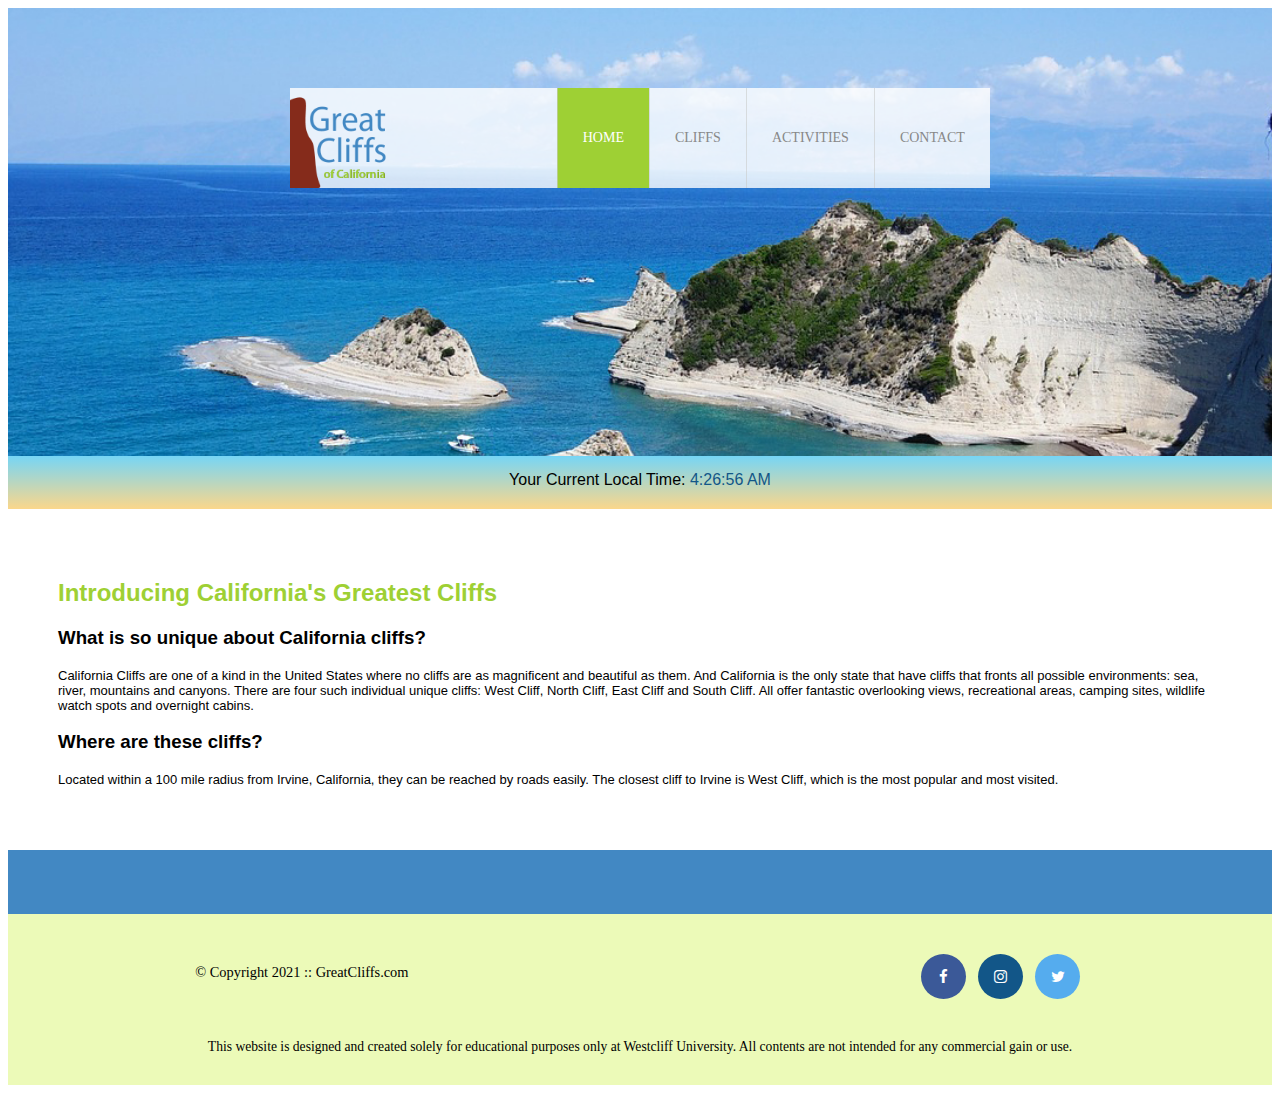
==== index.html @ 8cae6f9a "added js vars of partners" ====
<!DOCTYPE html>
<html lang="en">
  <head>
    <meta http-equiv="X-UA-Compatible" content="IE=edge" />
    <meta name="viewport" content="width=device-width, initial-scale=1.0" />
    <title>Great Cliffs of CA</title>
    <meta charset="UTF-8" />
    <!-- Add Font Awesome icon library -->
    <link
      rel="stylesheet"
      href="https://cdnjs.cloudflare.com/ajax/libs/font-awesome/4.7.0/css/font-awesome.min.css"
    />
    <link rel="stylesheet" href="styles.css" />
  </head>
  <body id="home">
    <div id="container">
      <header>
        <div class="main-header">
          <div class="logo">
            <img src="images/logo.png" alt="Great Cliffs Logo" width="125" />
          </div>
          <nav class="main-menu">
            <ul>
              <li class="active"><a href="index.html">Home</a></li>
              <li><a href="cliffs.html">Cliffs</a></li>
              <li><a href="activities.html">Activities</a></li>
              <li><a href="contact.html">Contact</a></li>
            </ul>
          </nav>
        </div>
      </header>
      <section id="timeofday">
        <span>Your Current Local Time: </span>
        <span id="clock"></span>
      </section>
      <main>
        <h2>Introducing California's Greatest Cliffs</h2>
        <h3>What is so unique about California cliffs?</h3>
        <p>
          California Cliffs are one of a kind in the United States where no
          cliffs are as magnificent and beautiful as them. And California is the
          only state that have cliffs that fronts all possible environments:
          sea, river, mountains and canyons. There are four such individual
          unique cliffs: West Cliff, North Cliff, East Cliff and South Cliff.
          All offer fantastic overlooking views, recreational areas, camping
          sites, wildlife watch spots and overnight cabins.
        </p>
        <h3>Where are these cliffs?</h3>
        <p>
          Located within a 100 mile radius from Irvine, California, they can be
          reached by roads easily. The closest cliff to Irvine is West Cliff,
          which is the most popular and most visited.
        </p>
      </main>
      <section>
        <ul id="partners">
          <!-- <li class="partner">
            <img src="images/partner-bustour.png" alt="Partner Bus Tours" />
          </li>
          <li class="partner">
            <img
              src="images/partner-cabinrental.png"
              alt="Partner Cabin Rental"
            />
          </li>
          <li class="partner">
            <img
              src="images/partner-campingadv.png"
              alt="Partner Camping Adventure"
            />
          </li>
          <li class="partner">
            <img
              src="images/partner-collegetours.png"
              alt="Partner College Tours"
            />
          </li>P
          <li class="partner">
            <img
              src="images/partner-rentalbike.png"
              alt="Partner Bike Rentals"
            />
          </li>
          <li class="partner">
            <img src="images/partner-tourgroup.png" alt="Partner Tour Group" />
          </li> -->
        </ul>
      </section>
    </div>
  </body>
  <footer>
    <div id="nondisclaimer">
      <div class="copy">&copy; Copyright 2021 :: GreatCliffs.com</div>
      <div class="social">
        <a href="#" class="fa fa-facebook"></a>
        <a href="#" class="fa fa-instagram"></a>
        <a href="#" class="fa fa-twitter"></a>
      </div>
    </div>
    <div id="disclaimer">
      <p>
        This website is designed and created solely for educational purposes
        only at Westcliff University. All contents are not intended for any
        commercial gain or use.
      </p>
    </div>
  </footer>
  <!-- JavaScript Codes -->
  <script>
    //Create a time data function
    function currentTime() {
      //Declare variables
      var d = new Date(); //Get current date
      var hr = d.getHours(); //Get current hours
      var min = d.getMinutes(); //Get current minutes
      var sec = d.getSeconds(); //Get current seconds
      var ampm; //Declare empty variable to store AM or PM
      var utchr = d.getUTCHours(); //Get current Greenwich Mean Time (GMT)
      var timeDiff; //To store time difference between GMT hour and Local hour
      var adjTimeDiff; //To store time difference converted to positive number
      var timeZone; //To store the 4 time zones (PT, MT, CT, ET)

      //Add 0 to single digits for seconds
      if (sec < 10) {
        sec = "0" + sec;
      }

      //Add 0 to single digits for minutes
      if (min < 10) {
        min = "0" + min;
      }

      //Determine AM or PM string
      if (hr == 12) {
        ampm = "PM"; //Set to PM
      } else if (hr > 12) {
        hr -= 12; //Deduct 12 from hours greater than 12 (military time)
        ampm = "PM"; //Set to PM
      } else {
        ampm = "AM"; //Set to AM
      }

      //Convert GMT to standard
      if (utchr >= 12) {
        utchr = utchr - 12;
      } else {
      }

      //calc time difference btw gmt and local
      timeDiff = utchr - hr;

      //convert timediff to pos if needed
      if (timeDiff < 0) {
        adjTimeDiff = timeDiff * -1;
      }

      //Check timezone based on converted difference
      if (adjTimeDiff == 5) {
        timeZone = "PT";
      } else if (adjTimeDiff == 4) {
        timeZone = "MT";
      } else if (adjTimeDiff == 3) {
        timeZone = "CT";
      } else if (adjTimeDiff == 2) {
        timeZone = "ET";
      } else {
        timeZone = "";
      }
      //Assemble time format to display
      var time = hr + ":" + min + ":" + sec + " " + ampm + " " + timeZone;

      //Display current local time and time zone on HTML elements
      document.getElementById("clock").innerText = time; //adding time

      //Run time data function every 1 second
      setInterval(currentTime, 1000); //setting timer
    }

    //Initial run of time data function
    currentTime();

    var numOfPartners = 6;
    var logos = [];
    var fileNames = ["bustour","cabinrental","campingadv","collegetours","rentalbike","tourgroup"];
    var imageList = [];
    var image;
    var openList = "<li class='partner'>";
    var closeList = "</li>";

    //Create a loop to create 6 images starting with index of 0


    //Display all six image codes stored in the array
    document.getElementById("partners").innerHTML = imageList;
  </script>
</html>
---- styles.css ----
/* Header */
header {
  width: 100%;
  min-height: 400px;
  padding-top: 3em;
}
#home header {
  background: no-repeat lightgrey url(images/cliff_ocean.jpg);
  background-size: 1500px;
}
#activities header {
  background: no-repeat lightgrey url(images/runfly.jpg);
  background-size: 1500px;
}
#contact header {
  background: no-repeat lightgrey url(images/cliff_rock.jpg);
  background-size: 1500px;
}
#cliffs header {
  background: no-repeat lightgrey url(images/forest_cliff.jpg);
  background-size: 1500px;
}
.main-header {
  background-color: rgb(255, 255, 255, 0.8);
  width: 700.5px;
  margin: 2em auto 0 auto;
  min-height: 100px;
  height: 100px;
}
.main-header .logo img {
  width: 100px;
  height: 100px;
  margin: 0 2em 0 0;
  float: left;
}
/* Navigation */
.main-menu {
  margin-left: 227px;
  font-weight: 400;
}
.main-menu ul li {
  list-style-type: none;
  /* display: inline-block; */
  float: left;
  padding-left: 25px;
  padding-right: 25px;
  border-left: 1px solid rgba(202, 204, 202, 0.6);
  line-height: 100px;
  text-transform: uppercase;
  font-size: 14px;
}
.main-menu ul li a {
  text-decoration: none;
  color: #888;
}
.main-menu ul li a:hover {
  color: #9ed034;
}
.main-menu ul li.active {
  background: #9ed034;
}
.main-menu ul li.active a {
  color: #fff;
}
main {
  padding: 50px;
  font-family: Arial, Helvetica, sans-serif;
}
main h2 {
  color: #9ed034;
}
main p {
  font-size: small;
}
/* Partners */
section {
  width: 100%;
  background-color: #4288c3;
}
section #partners {
  width: 1200px;
  padding: 2em 0 2em 0;
  margin: 0 auto;
  text-align: center;
}
section #partners .partner {
  display: inline-block;
  margin: 0 0.75em;
  padding: 1.3em 1.5em;
  background-color: #fff;
  border-radius: 50%;
}
section #partners .partner img {
  width: 90px;
  height: 90px;
}
/* Footer */
footer {
  width: 100%;
  height: 155px;
  padding-bottom: 1em;
  background-color: #ecfab8;
}
footer #nondisclaimer .copy {
  padding: 3.5em 3.5em 3.5em 13em;
  float: left;
  font-size: 0.9em;
}
footer #nondisclaimer .social {
  padding: 2.5em;
  margin-right: 9.25em;
  float: right;
}
footer #disclaimer {
  clear: both;
}
footer #disclaimer p {
  font-size: 0.85em;
  text-align: center;
}
footer #nondisclaimer .social .fa {
  padding: 15px;
  font-size: 15px;
  width: 15px;
  text-align: center;
  text-decoration: none;
  margin: 0 4px;
  border-radius: 50%;
}
footer #nondisclaimer .social .fa:hover {
  opacity: 0.7;
}
footer #nondisclaimer .social .fa-facebook {
  background: #3b5998;
  color: white;
}
footer #nondisclaimer .social .fa-instagram {
  background: #125688;
  color: white;
}
footer #nondisclaimer .social .fa-twitter {
  background: #55acee;
  color: white;
}

/* Activities */
table {
  width: 1000px;
  margin: 4em auto 0 auto;
}
caption {
  background: #852b1b;
  height: 40px;
  color: #fff;
  font-size: 1.3em;
  font-weight: bold;
  padding-top: 1em;
}
thead {
  background: #bde1ff;
}
tbody {
  background: #eeffe6;
  text-align: center;
}
th,
td {
  width: 225px;
  height: 75px;
  vertical-align: middle;
  border: solid 1px #852b1b;
}
th:first-child {
  width: 125px;
  height: 50px;
  background: #4977d1;
  color: #fff;
}
td:first-child {
  font-weight: bold;
  background: #bde1ff;
}

/* Contact Us */
.contactinfo span:first-child {
  font-weight: bold;
}
/* Start Form */
form {
  margin-top: 1em;
}
fieldset {
  border: 2px solid #9ed034;
}
legend {
  text-transform: uppercase;
  font-weight: bold;
  color: #4977d1;
  padding: 0 10px;
}
label {
  display: block;
  margin: 15px 0 0 0;
  font-weight: bold;
}
/* name/email/phone */
.textbox input {
  width: 500px;
}
/* how should we contact u? */
.radios label {
  display: inline-flex;
}
/* which cliff dropdown */
.selectmenu label {
  display: inline-flex;
}
.selectmenu select {
  width: 150px;
  text-align: center;
  font-weight: bold;
}
/* How did you hear about us? */
.commentbox textarea {
  height: 175px;
  width: 500px;
  resize: none;
}
/* submit button */
.button input {
  margin: 1em 0 1em 28em;
  padding: 10px;
  width: 125px;
  font-weight: bold;
  color: #fff;
  background-color: #4977d1;
  border: none;
}
/* End Form */

/* Cliffs Page */

.column {
  float: left;
  width: 45%;
  padding: 20px;
}
.row::after {
  content: "";
  clear: both;
  display: table;
}
figcaption {
  color: #fff;
  background: #852b1b;
  padding: 10px;
  text-align: center;
  font-weight: bold;
}

/* Clock */

#timeofday {
  padding: 15px 0 20px 0;
  font-family: Arial, Helvetica, sans-serif;
  text-align: center;
  background: linear-gradient(
    0deg,
    rgba(251, 215, 139, 1) 0%,
    rgba(118, 213, 245, 1) 100%
  );
}

#clock {
  color: #125688;
}
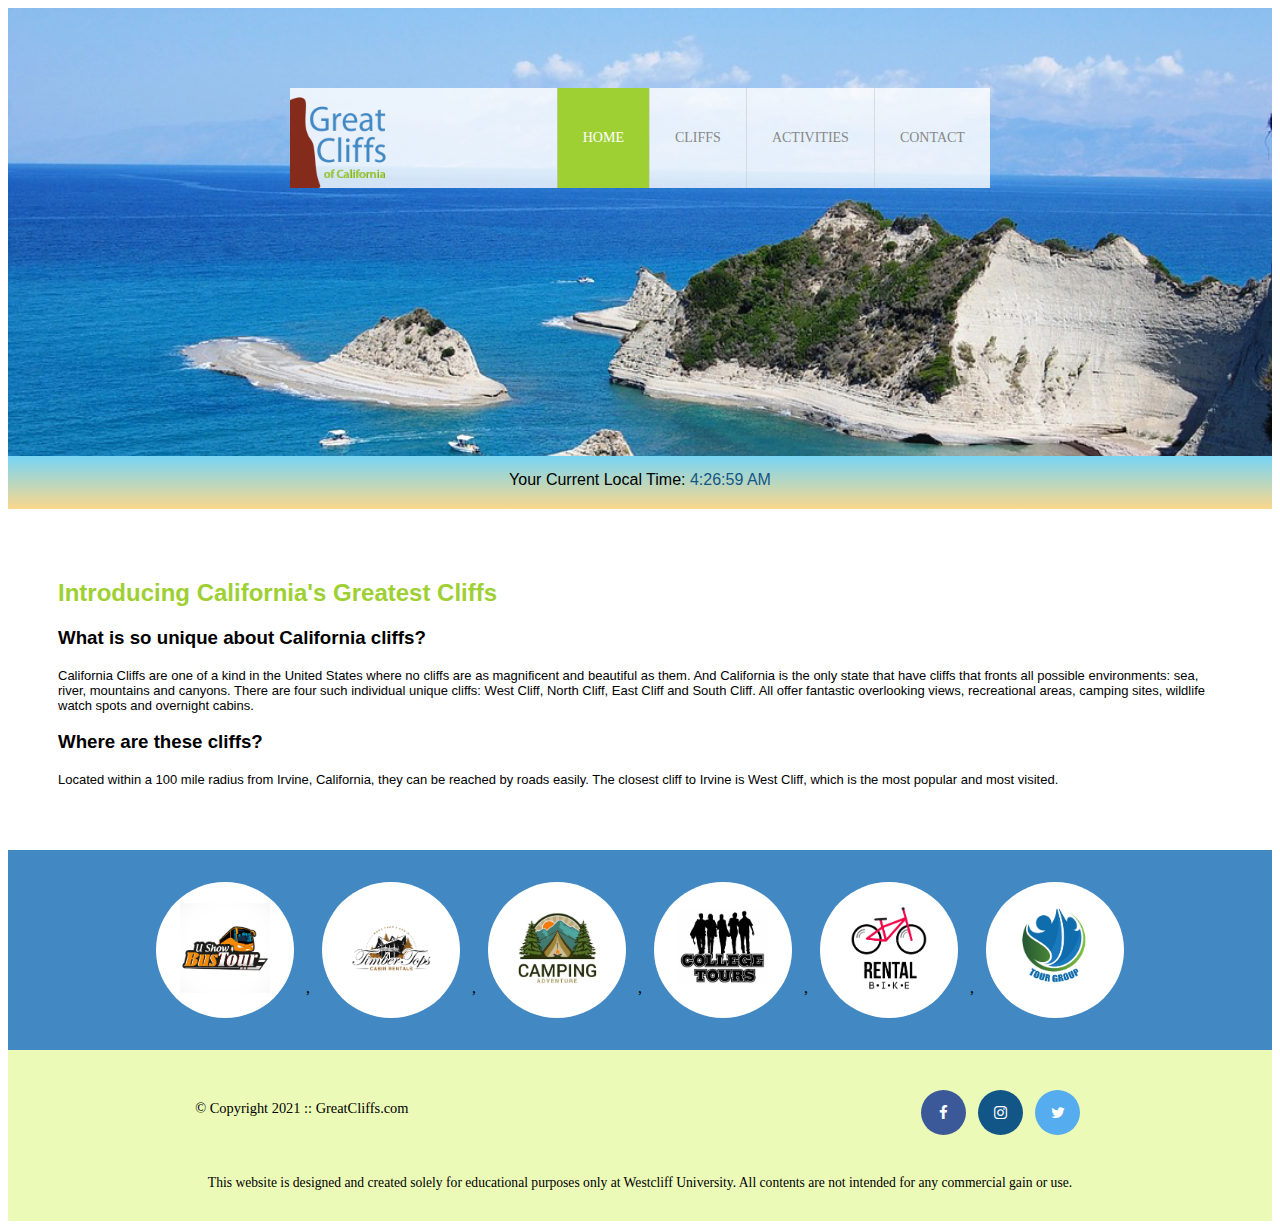
==== commit dc183b53: "finished adding js for partners" ====
--- a/index.html
+++ b/index.html
@@ -188,7 +188,14 @@
     var closeList = "</li>";
 
     //Create a loop to create 6 images starting with index of 0
-
+    for (var i = 0; i < numOfPartners; i++) {
+      logos.push("<img src='images/partner-" + fileNames[i] + ".png'>"); //Assemble file name into an image element and store in an array
+      image =
+        openList +
+        logos[i] +
+        closeList; //Assemble everything
+      imageList.push(image); //Store the fully assembled code of each image list
+    }
 
     //Display all six image codes stored in the array
     document.getElementById("partners").innerHTML = imageList;
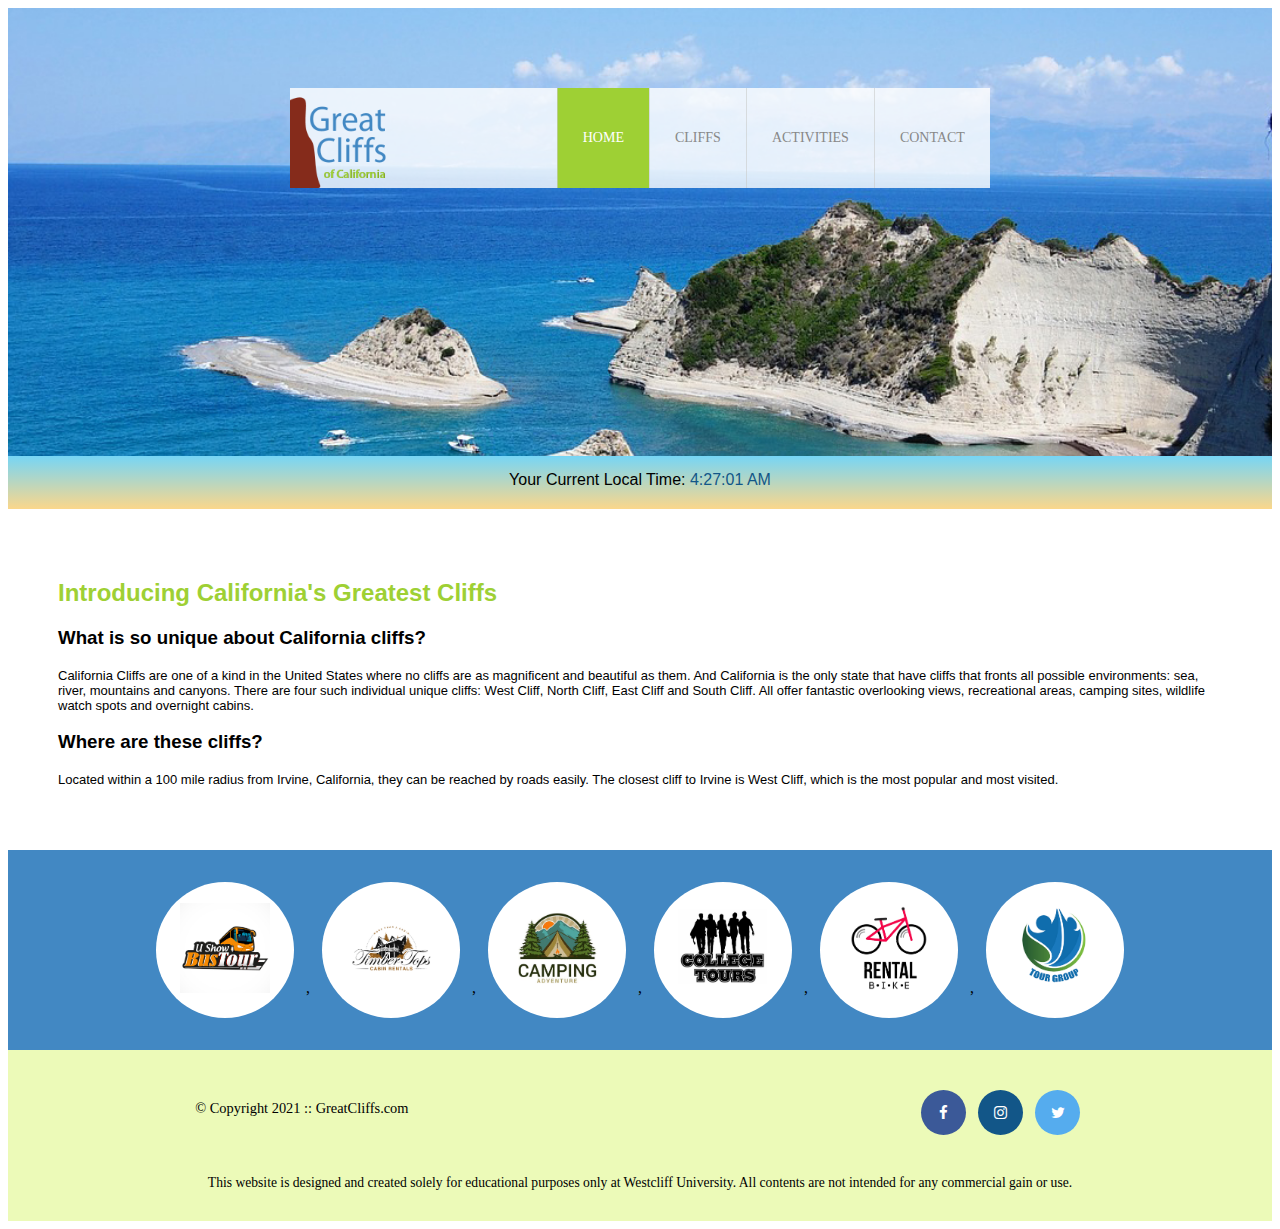
==== commit 5d8b74db: "copied partner image js to all other pages" ====
--- a/index.html
+++ b/index.html
@@ -87,6 +87,101 @@
         </ul>
       </section>
     </div>
+  <!-- JavaScript Codes -->
+  <script>
+    //Create a time data function
+    function currentTime() {
+      //Declare variables
+      var d = new Date(); //Get current date
+      var hr = d.getHours(); //Get current hours
+      var min = d.getMinutes(); //Get current minutes
+      var sec = d.getSeconds(); //Get current seconds
+      var ampm; //Declare empty variable to store AM or PM
+      var utchr = d.getUTCHours(); //Get current Greenwich Mean Time (GMT)
+      var timeDiff; //To store time difference between GMT hour and Local hour
+      var adjTimeDiff; //To store time difference converted to positive number
+      var timeZone; //To store the 4 time zones (PT, MT, CT, ET)
+
+      //Add 0 to single digits for seconds
+      if (sec < 10) {
+        sec = "0" + sec;
+      }
+
+      //Add 0 to single digits for minutes
+      if (min < 10) {
+        min = "0" + min;
+      }
+
+      //Determine AM or PM string
+      if (hr == 12) {
+        ampm = "PM"; //Set to PM
+      } else if (hr > 12) {
+        hr -= 12; //Deduct 12 from hours greater than 12 (military time)
+        ampm = "PM"; //Set to PM
+      } else {
+        ampm = "AM"; //Set to AM
+      }
+
+      //Convert GMT to standard
+      if (utchr >= 12) {
+        utchr = utchr - 12;
+      } else {
+      }
+
+      //calc time difference btw gmt and local
+      timeDiff = utchr - hr;
+
+      //convert timediff to pos if needed
+      if (timeDiff < 0) {
+        adjTimeDiff = timeDiff * -1;
+      }
+
+      //Check timezone based on converted difference
+      if (adjTimeDiff == 5) {
+        timeZone = "PT";
+      } else if (adjTimeDiff == 4) {
+        timeZone = "MT";
+      } else if (adjTimeDiff == 3) {
+        timeZone = "CT";
+      } else if (adjTimeDiff == 2) {
+        timeZone = "ET";
+      } else {
+        timeZone = "";
+      }
+      //Assemble time format to display
+      var time = hr + ":" + min + ":" + sec + " " + ampm + " " + timeZone;
+
+      //Display current local time and time zone on HTML elements
+      document.getElementById("clock").innerText = time; //adding time
+
+      //Run time data function every 1 second
+      setInterval(currentTime, 1000); //setting timer
+    }
+
+    //Initial run of time data function
+    currentTime();
+
+    var numOfPartners = 6;
+    var logos = [];
+    var fileNames = ["bustour","cabinrental","campingadv","collegetours","rentalbike","tourgroup"];
+    var imageList = [];
+    var image;
+    var openList = "<li class='partner'>";
+    var closeList = "</li>";
+
+    //Create a loop to create 6 images starting with index of 0
+    for (var i = 0; i < numOfPartners; i++) {
+      logos.push("<img src='images/partner-" + fileNames[i] + ".png'>"); //Assemble file name into an image element and store in an array
+      image =
+        openList +
+        logos[i] +
+        closeList; //Assemble everything
+      imageList.push(image); //Store the fully assembled code of each image list
+    }
+
+    //Display all six image codes stored in the array
+    document.getElementById("partners").innerHTML = imageList;
+  </script>
   </body>
   <footer>
     <div id="nondisclaimer">
@@ -105,99 +200,4 @@
       </p>
     </div>
   </footer>
-  <!-- JavaScript Codes -->
-  <script>
-    //Create a time data function
-    function currentTime() {
-      //Declare variables
-      var d = new Date(); //Get current date
-      var hr = d.getHours(); //Get current hours
-      var min = d.getMinutes(); //Get current minutes
-      var sec = d.getSeconds(); //Get current seconds
-      var ampm; //Declare empty variable to store AM or PM
-      var utchr = d.getUTCHours(); //Get current Greenwich Mean Time (GMT)
-      var timeDiff; //To store time difference between GMT hour and Local hour
-      var adjTimeDiff; //To store time difference converted to positive number
-      var timeZone; //To store the 4 time zones (PT, MT, CT, ET)
-
-      //Add 0 to single digits for seconds
-      if (sec < 10) {
-        sec = "0" + sec;
-      }
-
-      //Add 0 to single digits for minutes
-      if (min < 10) {
-        min = "0" + min;
-      }
-
-      //Determine AM or PM string
-      if (hr == 12) {
-        ampm = "PM"; //Set to PM
-      } else if (hr > 12) {
-        hr -= 12; //Deduct 12 from hours greater than 12 (military time)
-        ampm = "PM"; //Set to PM
-      } else {
-        ampm = "AM"; //Set to AM
-      }
-
-      //Convert GMT to standard
-      if (utchr >= 12) {
-        utchr = utchr - 12;
-      } else {
-      }
-
-      //calc time difference btw gmt and local
-      timeDiff = utchr - hr;
-
-      //convert timediff to pos if needed
-      if (timeDiff < 0) {
-        adjTimeDiff = timeDiff * -1;
-      }
-
-      //Check timezone based on converted difference
-      if (adjTimeDiff == 5) {
-        timeZone = "PT";
-      } else if (adjTimeDiff == 4) {
-        timeZone = "MT";
-      } else if (adjTimeDiff == 3) {
-        timeZone = "CT";
-      } else if (adjTimeDiff == 2) {
-        timeZone = "ET";
-      } else {
-        timeZone = "";
-      }
-      //Assemble time format to display
-      var time = hr + ":" + min + ":" + sec + " " + ampm + " " + timeZone;
-
-      //Display current local time and time zone on HTML elements
-      document.getElementById("clock").innerText = time; //adding time
-
-      //Run time data function every 1 second
-      setInterval(currentTime, 1000); //setting timer
-    }
-
-    //Initial run of time data function
-    currentTime();
-
-    var numOfPartners = 6;
-    var logos = [];
-    var fileNames = ["bustour","cabinrental","campingadv","collegetours","rentalbike","tourgroup"];
-    var imageList = [];
-    var image;
-    var openList = "<li class='partner'>";
-    var closeList = "</li>";
-
-    //Create a loop to create 6 images starting with index of 0
-    for (var i = 0; i < numOfPartners; i++) {
-      logos.push("<img src='images/partner-" + fileNames[i] + ".png'>"); //Assemble file name into an image element and store in an array
-      image =
-        openList +
-        logos[i] +
-        closeList; //Assemble everything
-      imageList.push(image); //Store the fully assembled code of each image list
-    }
-
-    //Display all six image codes stored in the array
-    document.getElementById("partners").innerHTML = imageList;
-  </script>
 </html>
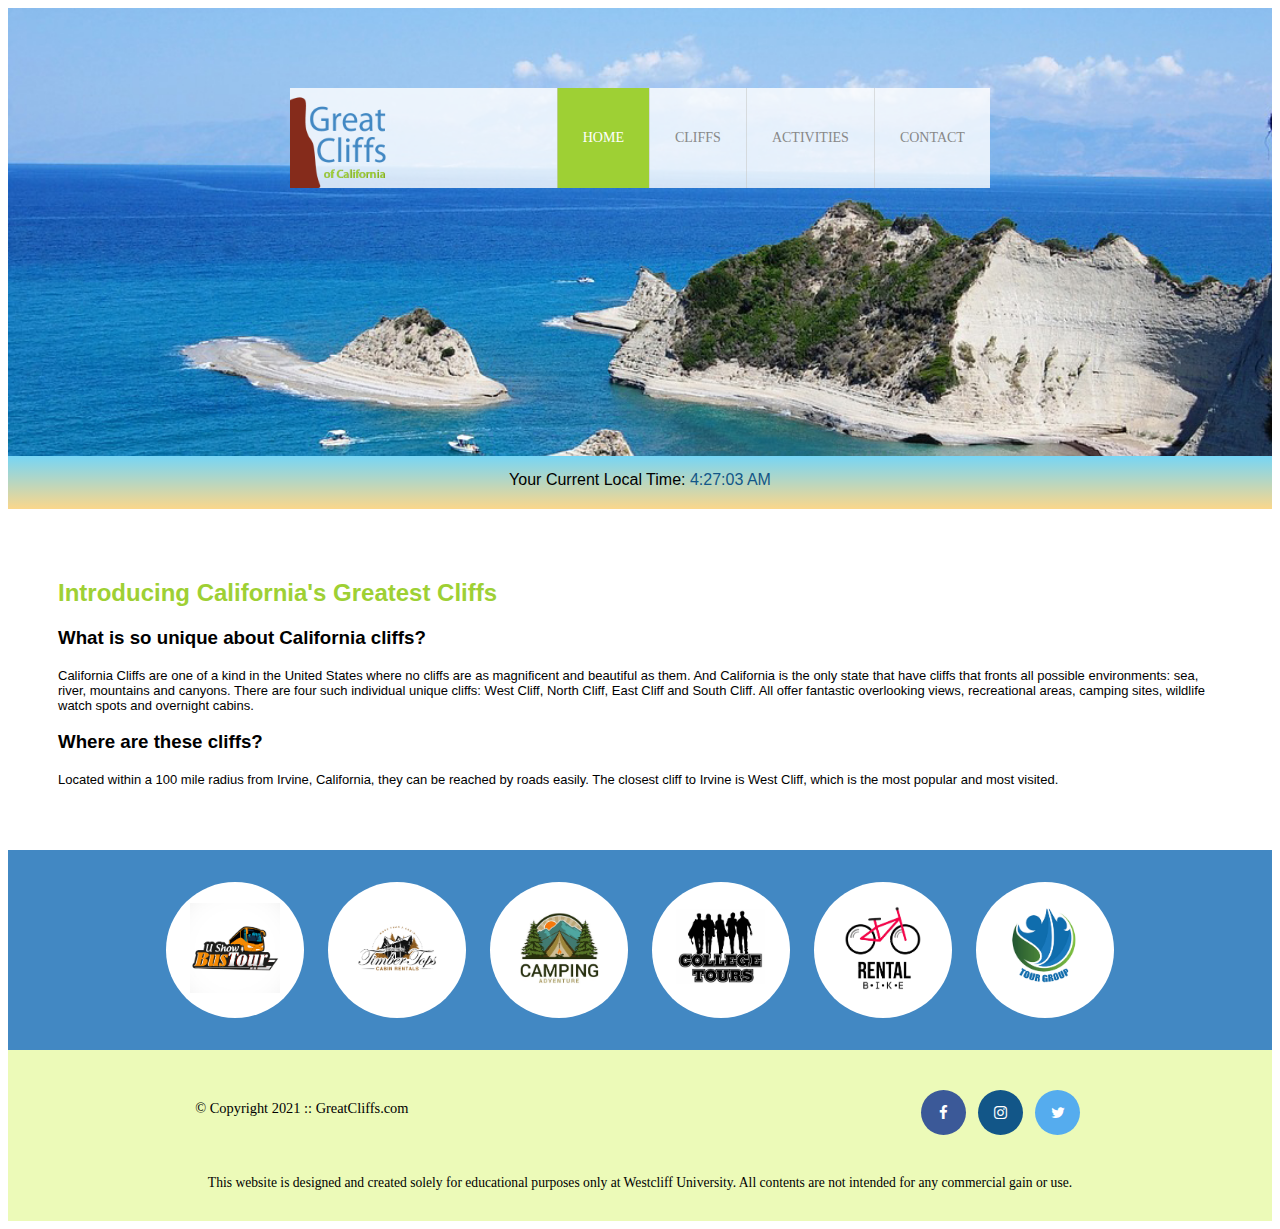
==== commit 9d7c7d4d: "moved js to external file" ====
--- a/index.html
+++ b/index.html
@@ -87,117 +87,28 @@
         </ul>
       </section>
     </div>
-  <!-- JavaScript Codes -->
-  <script>
-    //Create a time data function
-    function currentTime() {
-      //Declare variables
-      var d = new Date(); //Get current date
-      var hr = d.getHours(); //Get current hours
-      var min = d.getMinutes(); //Get current minutes
-      var sec = d.getSeconds(); //Get current seconds
-      var ampm; //Declare empty variable to store AM or PM
-      var utchr = d.getUTCHours(); //Get current Greenwich Mean Time (GMT)
-      var timeDiff; //To store time difference between GMT hour and Local hour
-      var adjTimeDiff; //To store time difference converted to positive number
-      var timeZone; //To store the 4 time zones (PT, MT, CT, ET)
+    <footer>
+      <div id="nondisclaimer">
+        <div class="copy">&copy; Copyright 2021 :: GreatCliffs.com</div>
+        <div class="social">
+          <a href="#" class="fa fa-facebook"></a>
+          <a href="#" class="fa fa-instagram"></a>
+          <a href="#" class="fa fa-twitter"></a>
+        </div>
+      </div>
+      <div id="disclaimer">
+        <p>
+          This website is designed and created solely for educational purposes
+          only at Westcliff University. All contents are not intended for any
+          commercial gain or use.
+        </p>
+      </div>
+    </footer>
+    <!-- JavaScript Codes -->
+    <!-- Digital Clock -->
+    <script src="js/digclock.js"></script>
 
-      //Add 0 to single digits for seconds
-      if (sec < 10) {
-        sec = "0" + sec;
-      }
-
-      //Add 0 to single digits for minutes
-      if (min < 10) {
-        min = "0" + min;
-      }
-
-      //Determine AM or PM string
-      if (hr == 12) {
-        ampm = "PM"; //Set to PM
-      } else if (hr > 12) {
-        hr -= 12; //Deduct 12 from hours greater than 12 (military time)
-        ampm = "PM"; //Set to PM
-      } else {
-        ampm = "AM"; //Set to AM
-      }
-
-      //Convert GMT to standard
-      if (utchr >= 12) {
-        utchr = utchr - 12;
-      } else {
-      }
-
-      //calc time difference btw gmt and local
-      timeDiff = utchr - hr;
-
-      //convert timediff to pos if needed
-      if (timeDiff < 0) {
-        adjTimeDiff = timeDiff * -1;
-      }
-
-      //Check timezone based on converted difference
-      if (adjTimeDiff == 5) {
-        timeZone = "PT";
-      } else if (adjTimeDiff == 4) {
-        timeZone = "MT";
-      } else if (adjTimeDiff == 3) {
-        timeZone = "CT";
-      } else if (adjTimeDiff == 2) {
-        timeZone = "ET";
-      } else {
-        timeZone = "";
-      }
-      //Assemble time format to display
-      var time = hr + ":" + min + ":" + sec + " " + ampm + " " + timeZone;
-
-      //Display current local time and time zone on HTML elements
-      document.getElementById("clock").innerText = time; //adding time
-
-      //Run time data function every 1 second
-      setInterval(currentTime, 1000); //setting timer
-    }
-
-    //Initial run of time data function
-    currentTime();
-
-    var numOfPartners = 6;
-    var logos = [];
-    var fileNames = ["bustour","cabinrental","campingadv","collegetours","rentalbike","tourgroup"];
-    var imageList = [];
-    var image;
-    var openList = "<li class='partner'>";
-    var closeList = "</li>";
-
-    //Create a loop to create 6 images starting with index of 0
-    for (var i = 0; i < numOfPartners; i++) {
-      logos.push("<img src='images/partner-" + fileNames[i] + ".png'>"); //Assemble file name into an image element and store in an array
-      image =
-        openList +
-        logos[i] +
-        closeList; //Assemble everything
-      imageList.push(image); //Store the fully assembled code of each image list
-    }
-
-    //Display all six image codes stored in the array
-    document.getElementById("partners").innerHTML = imageList;
-  </script>
+    <!-- Partners -->
+    <script src="js/site_scripts.js"></script>
   </body>
-  <footer>
-    <div id="nondisclaimer">
-      <div class="copy">&copy; Copyright 2021 :: GreatCliffs.com</div>
-      <div class="social">
-        <a href="#" class="fa fa-facebook"></a>
-        <a href="#" class="fa fa-instagram"></a>
-        <a href="#" class="fa fa-twitter"></a>
-      </div>
-    </div>
-    <div id="disclaimer">
-      <p>
-        This website is designed and created solely for educational purposes
-        only at Westcliff University. All contents are not intended for any
-        commercial gain or use.
-      </p>
-    </div>
-  </footer>
 </html>
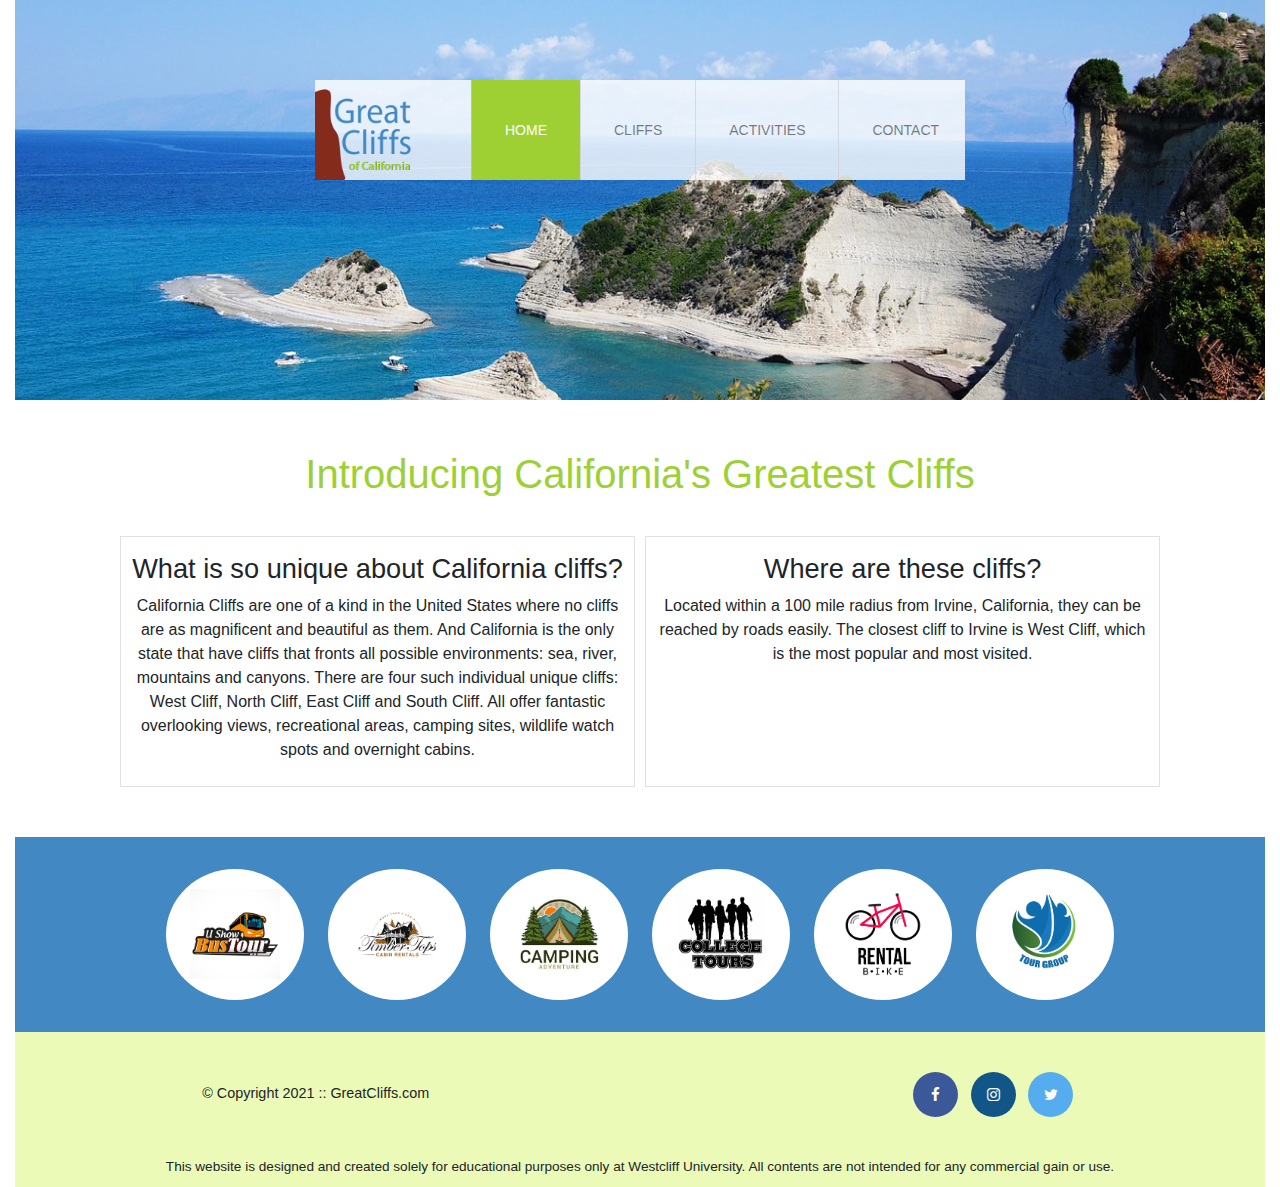
==== commit 1d304b68: "integrated bootstrap from last thurs hw" ====
--- a/index.html
+++ b/index.html
@@ -1,114 +1,126 @@
 <!DOCTYPE html>
 <html lang="en">
-  <head>
-    <meta http-equiv="X-UA-Compatible" content="IE=edge" />
-    <meta name="viewport" content="width=device-width, initial-scale=1.0" />
-    <title>Great Cliffs of CA</title>
-    <meta charset="UTF-8" />
-    <!-- Add Font Awesome icon library -->
-    <link
-      rel="stylesheet"
-      href="https://cdnjs.cloudflare.com/ajax/libs/font-awesome/4.7.0/css/font-awesome.min.css"
-    />
-    <link rel="stylesheet" href="styles.css" />
-  </head>
-  <body id="home">
-    <div id="container">
-      <header>
-        <div class="main-header">
-          <div class="logo">
-            <img src="images/logo.png" alt="Great Cliffs Logo" width="125" />
-          </div>
-          <nav class="main-menu">
-            <ul>
-              <li class="active"><a href="index.html">Home</a></li>
-              <li><a href="cliffs.html">Cliffs</a></li>
-              <li><a href="activities.html">Activities</a></li>
-              <li><a href="contact.html">Contact</a></li>
-            </ul>
-          </nav>
-        </div>
-      </header>
-      <section id="timeofday">
-        <span>Your Current Local Time: </span>
-        <span id="clock"></span>
-      </section>
-      <main>
-        <h2>Introducing California's Greatest Cliffs</h2>
-        <h3>What is so unique about California cliffs?</h3>
-        <p>
-          California Cliffs are one of a kind in the United States where no
-          cliffs are as magnificent and beautiful as them. And California is the
-          only state that have cliffs that fronts all possible environments:
-          sea, river, mountains and canyons. There are four such individual
-          unique cliffs: West Cliff, North Cliff, East Cliff and South Cliff.
-          All offer fantastic overlooking views, recreational areas, camping
-          sites, wildlife watch spots and overnight cabins.
-        </p>
-        <h3>Where are these cliffs?</h3>
-        <p>
-          Located within a 100 mile radius from Irvine, California, they can be
-          reached by roads easily. The closest cliff to Irvine is West Cliff,
-          which is the most popular and most visited.
-        </p>
-      </main>
-      <section>
-        <ul id="partners">
-          <!-- <li class="partner">
-            <img src="images/partner-bustour.png" alt="Partner Bus Tours" />
-          </li>
-          <li class="partner">
-            <img
-              src="images/partner-cabinrental.png"
-              alt="Partner Cabin Rental"
-            />
-          </li>
-          <li class="partner">
-            <img
-              src="images/partner-campingadv.png"
-              alt="Partner Camping Adventure"
-            />
-          </li>
-          <li class="partner">
-            <img
-              src="images/partner-collegetours.png"
-              alt="Partner College Tours"
-            />
-          </li>P
-          <li class="partner">
-            <img
-              src="images/partner-rentalbike.png"
-              alt="Partner Bike Rentals"
-            />
-          </li>
-          <li class="partner">
-            <img src="images/partner-tourgroup.png" alt="Partner Tour Group" />
-          </li> -->
-        </ul>
-      </section>
-    </div>
-    <footer>
-      <div id="nondisclaimer">
-        <div class="copy">&copy; Copyright 2021 :: GreatCliffs.com</div>
-        <div class="social">
-          <a href="#" class="fa fa-facebook"></a>
-          <a href="#" class="fa fa-instagram"></a>
-          <a href="#" class="fa fa-twitter"></a>
-        </div>
-      </div>
-      <div id="disclaimer">
-        <p>
-          This website is designed and created solely for educational purposes
-          only at Westcliff University. All contents are not intended for any
-          commercial gain or use.
-        </p>
-      </div>
-    </footer>
+	<head>
+		<title>Great Cliffs of California</title>
+
+		<!-- Meta Tags -->
+		<meta charset="UTF-8" />
+
+		<!-- Bootstrap CSS -->
+		<link
+			rel="stylesheet"
+			href="https://maxcdn.bootstrapcdn.com/bootstrap/4.5.2/css/bootstrap.min.css"
+		/>
+		<!-- Font Awesome -->
+		<link
+			rel="stylesheet"
+			href="https://cdnjs.cloudflare.com/ajax/libs/font-awesome/4.7.0/css/font-awesome.min.css"
+		/>
+		<!-- Custom CSS -->
+		<link rel="stylesheet" href="styles.css" />
+	</head>
+	<body id="home">
+		<div id="container" class="container-fluid">
+			<header>
+				<div class="main-header">
+					<nav class="navbar navbar-light navbar-expand-lg main-menu">
+						<a class="navbar-brand logo" href="index.html"
+							><img src="images/logo.png" alt="Great Cliffs Logo" width="125"
+						/></a>
+						<!-- Hamburger Menu -->
+						<!-- Values for data-target and aria-controls must match id of div with the collapse class -->
+						<button
+							class="navbar-toggler navbar-toggler-right ml-auto float-xs-right"
+							type="button"
+							data-toggle="collapse"
+							data-target="#navbarContent"
+							aria-controls="navbarContent"
+							aria-expanded="false"
+							aria-label="Toggle navigation"
+						>
+							<div class="clearfix"></div>
+							<span class="navbar-toggler-icon"></span>
+						</button>
+						<div class="collapse navbar-collapse" id="navbarContent">
+							<ul class="navbar-nav float-right">
+								<li class="nav-item active">
+									<a class="nav-link text-white" href="index.html">Home</a>
+								</li>
+								<li class="nav-item">
+									<a class="nav-link" href="cliffs.html">Cliffs</a>
+								</li>
+								<li class="nav-item">
+									<a class="nav-link" href="activities.html">Activities</a>
+								</li>
+								<li class="nav-item">
+									<a class="nav-link" href="contact.html">Contact</a>
+								</li>
+							</ul>
+						</div>
+					</nav>
+				</div>
+			</header>
+
+			<main class="container">
+				<div class="headerbox">
+					<h1>Introducing California's Greatest Cliffs</h1>
+				</div>
+				<div class="box1 border border-light-2 p-2 pt-3">
+					<h2>What is so unique about California cliffs?</h2>
+					<p>
+						California Cliffs are one of a kind in the United States where no
+						cliffs are as magnificent and beautiful as them. And California is
+						the only state that have cliffs that fronts all possible
+						environments: sea, river, mountains and canyons. There are four such
+						individual unique cliffs: West Cliff, North Cliff, East Cliff and
+						South Cliff. All offer fantastic overlooking views, recreational
+						areas, camping sites, wildlife watch spots and overnight cabins.
+					</p>
+				</div>
+				<div class="box2 border border-light-2 p-2 pt-3">
+					<h2>Where are these cliffs?</h2>
+					<p>
+						Located within a 100 mile radius from Irvine, California, they can
+						be reached by roads easily. The closest cliff to Irvine is West
+						Cliff, which is the most popular and most visited.
+					</p>
+				</div>
+			</main>
+
+			<section>
+				<ul id="partners">
+					</ul>
+			</section>
+
+			<footer>
+				<!-- Nondisclaimer -->
+				<div id="nondisclaimer">
+					<div class="copy">&copy; Copyright 2021 :: GreatCliffs.com</div>
+					<div class="social">
+						<a href="#" class="fa fa-facebook"></a>
+						<a href="#" class="fa fa-instagram"></a>
+						<a href="#" class="fa fa-twitter"></a>
+					</div>
+				</div>
+				<!-- End Nondisclaimer -->
+
+				<!-- Disclaimer -->
+				<div id="disclaimer">
+					<p>
+						This website is designed and created solely for educational purposes
+						only at Westcliff University. All contents are not intended for any
+						commercial gain or use.
+					</p>
+				</div>
+			</footer>
     <!-- JavaScript Codes -->
     <!-- Digital Clock -->
     <script src="js/digclock.js"></script>
-
-    <!-- Partners -->
-    <script src="js/site_scripts.js"></script>
-  </body>
+<!-- Partners -->
+<script src="js/site_scripts.js"></script>
+		<!-- Bootstrap JS -->
+		<script src="https://ajax.googleapis.com/ajax/libs/jquery/3.5.1/jquery.min.js"></script>
+		<script src="https://cdnjs.cloudflare.com/ajax/libs/popper.js/1.16.0/umd/popper.min.js"></script>
+		<script src="https://maxcdn.bootstrapcdn.com/bootstrap/4.5.2/js/bootstrap.min.js"></script>
+	</body>
 </html>
--- a/styles.css
+++ b/styles.css
@@ -6,79 +6,127 @@
 }
 #home header {
   background: no-repeat lightgrey url(images/cliff_ocean.jpg);
-  background-size: 1500px;
+  background-size: cover;
 }
 #activities header {
   background: no-repeat lightgrey url(images/runfly.jpg);
-  background-size: 1500px;
+  background-size: cover;
 }
 #contact header {
   background: no-repeat lightgrey url(images/cliff_rock.jpg);
-  background-size: 1500px;
+  background-size: cover;
 }
 #cliffs header {
   background: no-repeat lightgrey url(images/forest_cliff.jpg);
-  background-size: 1500px;
+  background-size: cover;
 }
 .main-header {
   background-color: rgb(255, 255, 255, 0.8);
-  width: 700.5px;
+	width: 70%;
+	max-width: 650px;
+	display: flexbox;
   margin: 2em auto 0 auto;
   min-height: 100px;
   height: 100px;
 }
-.main-header .logo img {
+.navbar-brand.logo img {
   width: 100px;
   height: 100px;
   margin: 0 2em 0 0;
   float: left;
 }
+
 /* Navigation */
 .main-menu {
-  margin-left: 227px;
   font-weight: 400;
-}
-.main-menu ul li {
-  list-style-type: none;
-  /* display: inline-block; */
-  float: left;
+  padding: 0 30px 0 0;
+  margin: 0;
+}
+.navbar {
+	height: 100px;
+}
+
+.nav-item {
   padding-left: 25px;
   padding-right: 25px;
   border-left: 1px solid rgba(202, 204, 202, 0.6);
-  line-height: 100px;
+  line-height: 84px;
   text-transform: uppercase;
   font-size: 14px;
 }
-.main-menu ul li a {
-  text-decoration: none;
-  color: #888;
-}
-.main-menu ul li a:hover {
+
+a.nav-link:hover {
   color: #9ed034;
 }
-.main-menu ul li.active {
+.nav-item.active {
   background: #9ed034;
 }
-.main-menu ul li.active a {
-  color: #fff;
-}
-main {
+
+@media (max-width: 992px) {
+	.nav-item {
+		background: white;
+		border: rgba(202, 204, 202, 0.6) solid 1px;
+		padding-right: 100px;
+	}
+}
+
+/* Main */
+main.container {
   padding: 50px;
   font-family: Arial, Helvetica, sans-serif;
+  text-align: center;
+	display: grid;
+}
+main h1 {
+	font-size: 2.5em;
+	padding-bottom: 0.5em;
+	color: #9ed034;
 }
 main h2 {
-  color: #9ed034;
-}
-main p {
-  font-size: small;
-}
+	font-size: 1.7em;
+}
+
+.headerbox {
+	grid-area: header;
+}
+.box1 {
+	grid-area: box1;
+}
+.box2 {
+	grid-area: box2;
+}
+@media only screen and (min-width: 768px) {
+	.container {
+		grid-template-columns: 1fr 1fr;
+		row-gap: 10px;
+		column-gap: 10px;
+		grid-template-areas:
+			'header header'
+			'box1 box2';
+	}
+}
+
+@media only screen and (max-width: 767px) {
+	.container {
+		grid-template-columns: 1fr 0.05fr 1fr;
+		row-gap: 10px;
+		column-gap: 10px;
+		grid-template-areas:
+			'header header header' /* span across 4 columns */
+			'. . .' /* gutter span across 4 columns */
+			'box1 box1 box1' /* 4 columns */
+			'. . .'
+			'box2 box2 box2';
+	}
+}
+
 /* Partners */
 section {
   width: 100%;
   background-color: #4288c3;
 }
 section #partners {
-  width: 1200px;
+	width: 100%;
   padding: 2em 0 2em 0;
   margin: 0 auto;
   text-align: center;
@@ -94,6 +142,7 @@
   width: 90px;
   height: 90px;
 }
+
 /* Footer */
 footer {
   width: 100%;
@@ -121,12 +170,14 @@
 footer #nondisclaimer .social .fa {
   padding: 15px;
   font-size: 15px;
-  width: 15px;
+  box-sizing: unset;
+	width: 15px;
   text-align: center;
   text-decoration: none;
   margin: 0 4px;
   border-radius: 50%;
 }
+
 footer #nondisclaimer .social .fa:hover {
   opacity: 0.7;
 }
@@ -134,14 +185,41 @@
   background: #3b5998;
   color: white;
 }
+
+footer #nondisclaimer .social .fa-twitter {
+  background: #55acee;
+  color: white;
+}
+
 footer #nondisclaimer .social .fa-instagram {
   background: #125688;
   color: white;
 }
-footer #nondisclaimer .social .fa-twitter {
-  background: #55acee;
-  color: white;
-}
+/* Media Queries */
+@media (max-width: 768px) {
+	footer #nondisclaimer .copy {
+		padding: 3.5em 0em 3.5em 0em;
+    text-align: center;
+		float: none;
+		font-size: 0.9em;
+	}
+	footer #nondisclaimer .social {
+		padding: 2.5em 0;
+		margin: 0;
+    text-align: center;
+		float: none;
+  }
+}
+
+  @media (max-width: 992px) {
+    .logo img {
+      position: relative;
+      bottom: 5px;
+    }
+    section #partners .partner {
+      margin: 5px;
+    }
+  }
 
 /* Activities */
 table {
@@ -227,14 +305,49 @@
   resize: none;
 }
 /* submit button */
-.button input {
-  margin: 1em 0 1em 28em;
+form .button input {
+  display: inline;
+  margin: 1em 0 1em 28.5em;
   padding: 10px;
   width: 125px;
   font-weight: bold;
-  color: #fff;
-  background-color: #4977d1;
+  /* color: #fff; */
+  /* background-color: #4977d1; */
   border: none;
+}
+form .randomcode input {
+  width: 125px;
+  margin: 20px 5px 5px 265px;
+}
+form #codes {
+  display: inline;
+  font-weight: bold;
+  background-color: lightsteelblue;
+  padding: 10px;
+  Margin-left: 5px;
+}
+#activities main #displaySelected {
+  visibility: hidden;
+  margin:0 auto;
+  width:600px;
+  border: 2px solid #9ed034;
+  padding:0.75em;
+}
+#activities main #displaySelected #result, #activities main #displaySelected #sendindo {
+  display:inline-block;
+  margin:0;
+}
+#activities main #result {
+  min-height: 50px;
+  width: 300px;
+  padding:0;
+}
+#activities main #result h4 {
+  margin-bottom:1em;
+  font-size:1.15em;
+}
+#activities main #displaySelected #sendinfo input[type="email"] {
+  width: 200px;
 }
 /* End Form */
 
@@ -274,3 +387,5 @@
 #clock {
   color: #125688;
 }
+
+
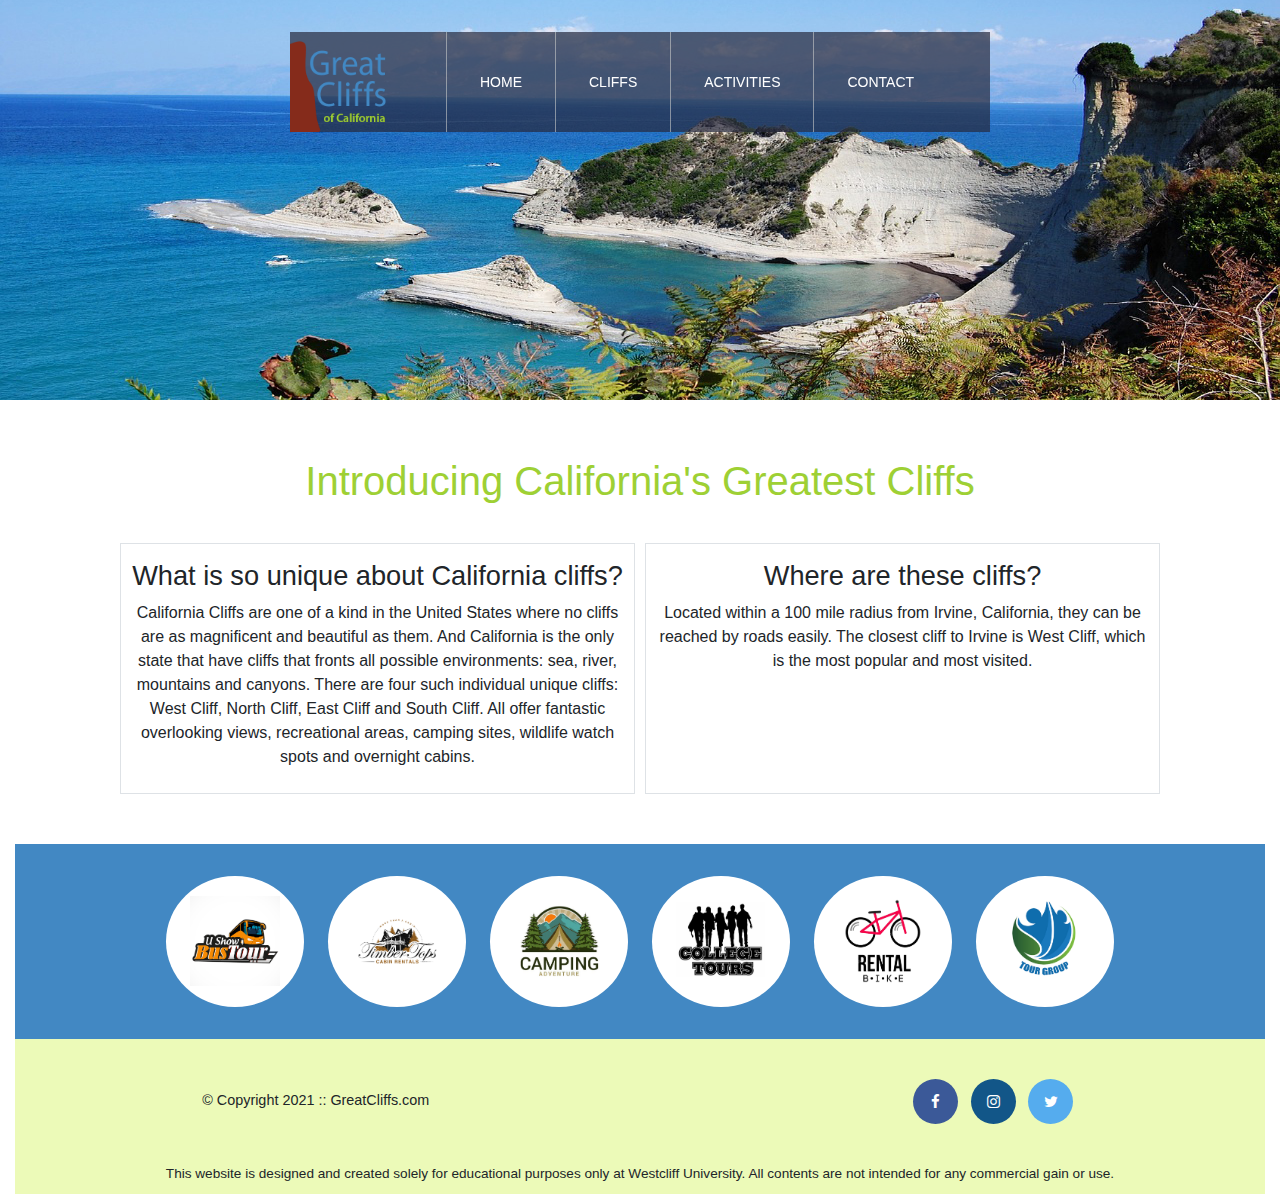
==== commit be39c5f7: "applied sticky top to navbar & adjusted css to detach navbar from header" ====
--- a/index.html
+++ b/index.html
@@ -1,11 +1,11 @@
 <!DOCTYPE html>
 <html lang="en">
 	<head>
-		<title>Great Cliffs of California</title>
-
+		<title>Great Cliffs of CA</title>
 		<!-- Meta Tags -->
 		<meta charset="UTF-8" />
-
+		<meta http-equiv="X-UA-Compatible" content="IE=edge" />
+		<meta name="viewport" content="width=device-width, initial-scale=1.0" />
 		<!-- Bootstrap CSS -->
 		<link
 			rel="stylesheet"
@@ -21,44 +21,44 @@
 	</head>
 	<body id="home">
 		<div id="container" class="container-fluid">
+			<div id="navContainer" class="sticky-top">
+			<nav class="navbar navbar-dark navbar-expand-lg main-menu justify-content-center">
+				<a class="navbar-brand logo" href="index.html"
+					><img src="images/logo.png" alt="Great Cliffs Logo" width="125"
+				/></a>
+				<!-- Hamburger Menu -->
+				<!-- Values for data-target and aria-controls must match id of div with the collapse class -->
+				<button
+					class="navbar-toggler navbar-toggler-right ml-auto float-xs-right"
+					type="button"
+					data-toggle="collapse"
+					data-target="#navbarContent"
+					aria-controls="navbarContent"
+					aria-expanded="false"
+					aria-label="Toggle navigation"
+				>
+					<div class="clearfix"></div>
+					<span class="navbar-toggler-icon"></span>
+				</button>
+				<div class="collapse navbar-collapse" id="navbarContent">
+					<ul class="navbar-nav float-right">
+						<li class="nav-item">
+							<a class="nav-link text-white" href="index.html">Home</a>
+						</li>
+						<li class="nav-item">
+							<a class="nav-link " href="cliffs.html">Cliffs</a>
+						</li>
+						<li class="nav-item">
+							<a class="nav-link" href="activities.html">Activities</a>
+						</li>
+						<li class="nav-item">
+							<a class="nav-link" href="contact.html">Contact</a>
+						</li>
+					</ul>
+				</div>
+			</nav>
+		</div>
 			<header>
-				<div class="main-header">
-					<nav class="navbar navbar-light navbar-expand-lg main-menu">
-						<a class="navbar-brand logo" href="index.html"
-							><img src="images/logo.png" alt="Great Cliffs Logo" width="125"
-						/></a>
-						<!-- Hamburger Menu -->
-						<!-- Values for data-target and aria-controls must match id of div with the collapse class -->
-						<button
-							class="navbar-toggler navbar-toggler-right ml-auto float-xs-right"
-							type="button"
-							data-toggle="collapse"
-							data-target="#navbarContent"
-							aria-controls="navbarContent"
-							aria-expanded="false"
-							aria-label="Toggle navigation"
-						>
-							<div class="clearfix"></div>
-							<span class="navbar-toggler-icon"></span>
-						</button>
-						<div class="collapse navbar-collapse" id="navbarContent">
-							<ul class="navbar-nav float-right">
-								<li class="nav-item active">
-									<a class="nav-link text-white" href="index.html">Home</a>
-								</li>
-								<li class="nav-item">
-									<a class="nav-link" href="cliffs.html">Cliffs</a>
-								</li>
-								<li class="nav-item">
-									<a class="nav-link" href="activities.html">Activities</a>
-								</li>
-								<li class="nav-item">
-									<a class="nav-link" href="contact.html">Contact</a>
-								</li>
-							</ul>
-						</div>
-					</nav>
-				</div>
 			</header>
 
 			<main class="container">
@@ -113,11 +113,11 @@
 					</p>
 				</div>
 			</footer>
-    <!-- JavaScript Codes -->
-    <!-- Digital Clock -->
-    <script src="js/digclock.js"></script>
-<!-- Partners -->
-<script src="js/site_scripts.js"></script>
+		<!-- JavaScript Codes -->
+		<!-- Digital Clock -->
+		<script src="js/digclock.js"></script>
+		<!-- Partners -->
+		<script src="js/site_scripts.js"></script>
 		<!-- Bootstrap JS -->
 		<script src="https://ajax.googleapis.com/ajax/libs/jquery/3.5.1/jquery.min.js"></script>
 		<script src="https://cdnjs.cloudflare.com/ajax/libs/popper.js/1.16.0/umd/popper.min.js"></script>
--- a/styles.css
+++ b/styles.css
@@ -1,70 +1,77 @@
+/* Body */
+#home {
+	background: no-repeat white url(images/cliff_ocean.jpg);
+	background-size: 100% 400px;
+}
+#activities {
+	background: no-repeat white url(images/runfly.jpg);
+	background-size: 100% 400px;
+}
+#contact {
+	background: no-repeat white url(images/cliff_rock.jpg);
+	background-size: 100% 400px;
+}
+#cliffs {
+	background: no-repeat white url(images/forest_cliff.jpg);
+	background-size: 100% 400px;
+}
 /* Header */
 header {
-  width: 100%;
-  min-height: 400px;
-  padding-top: 3em;
-}
-#home header {
-  background: no-repeat lightgrey url(images/cliff_ocean.jpg);
-  background-size: cover;
-}
-#activities header {
-  background: no-repeat lightgrey url(images/runfly.jpg);
-  background-size: cover;
-}
-#contact header {
-  background: no-repeat lightgrey url(images/cliff_rock.jpg);
-  background-size: cover;
-}
-#cliffs header {
-  background: no-repeat lightgrey url(images/forest_cliff.jpg);
-  background-size: cover;
-}
-.main-header {
-  background-color: rgb(255, 255, 255, 0.8);
+	width: 100%;
+	min-height: 275px;
+}
+
+/* Navigation */
+.navbar-brand.logo img {
+	width: 100px;
+	height: 100px;
+	margin: 0 2em 0 0;
+}
+#navContainer {
 	width: 70%;
-	max-width: 650px;
+	max-width: 700px;
 	display: flexbox;
-  margin: 2em auto 0 auto;
-  min-height: 100px;
-  height: 100px;
-}
-.navbar-brand.logo img {
-  width: 100px;
-  height: 100px;
-  margin: 0 2em 0 0;
-  float: left;
-}
-
-/* Navigation */
+	margin: 2em auto 0 auto;
+	min-height: 100px;
+	height: 100px;
+}
 .main-menu {
-  font-weight: 400;
-  padding: 0 30px 0 0;
-  margin: 0;
+	font-weight: 400;
+	padding: 0 30px 0 0;
+	margin: 0;
 }
 .navbar {
 	height: 100px;
+	background-color: rgba(38, 41, 61, 0.7);
 }
 
 .nav-item {
-  padding-left: 25px;
-  padding-right: 25px;
-  border-left: 1px solid rgba(202, 204, 202, 0.6);
-  line-height: 84px;
-  text-transform: uppercase;
-  font-size: 14px;
-}
-
-a.nav-link:hover {
-  color: #9ed034;
+	padding-left: 25px;
+	padding-right: 25px;
+	border-left: 1px solid rgba(202, 204, 202, 0.6);
+	line-height: 84px;
+	text-transform: uppercase;
+	font-size: 14px;
+}
+
+.nav-link {
+	color: rgb(255, 255, 255) !important;
+}
+
+.nav-link:hover {
+	color: #9ed034 !important;
 }
 .nav-item.active {
-  background: #9ed034;
+	background: #9ed034;
+}
+
+.nav-item.active .nav-link:hover {
+	color: rgb(255, 255, 255) !important;
 }
 
 @media (max-width: 992px) {
 	.nav-item {
-		background: white;
+		background: rgba(38, 41, 61, 0.7);
 		border: rgba(202, 204, 202, 0.6) solid 1px;
 		padding-right: 100px;
 	}
@@ -72,9 +79,9 @@
 
 /* Main */
 main.container {
-  padding: 50px;
-  font-family: Arial, Helvetica, sans-serif;
-  text-align: center;
+	padding: 50px;
+	font-family: Arial, Helvetica, sans-serif;
+	text-align: center;
 	display: grid;
 }
 main h1 {
@@ -122,270 +129,269 @@
 
 /* Partners */
 section {
-  width: 100%;
-  background-color: #4288c3;
+	width: 100%;
+	background-color: #4288c3;
 }
 section #partners {
 	width: 100%;
-  padding: 2em 0 2em 0;
-  margin: 0 auto;
-  text-align: center;
+	padding: 2em 0 2em 0;
+	margin: 0 auto;
+	text-align: center;
 }
 section #partners .partner {
-  display: inline-block;
-  margin: 0 0.75em;
-  padding: 1.3em 1.5em;
-  background-color: #fff;
-  border-radius: 50%;
+	display: inline-block;
+	margin: 0 0.75em;
+	padding: 1.3em 1.5em;
+	background-color: #fff;
+	border-radius: 50%;
 }
 section #partners .partner img {
-  width: 90px;
-  height: 90px;
+	width: 90px;
+	height: 90px;
 }
 
 /* Footer */
 footer {
-  width: 100%;
-  height: 155px;
-  padding-bottom: 1em;
-  background-color: #ecfab8;
+	width: 100%;
+	height: 155px;
+	padding-bottom: 1em;
+	background-color: #ecfab8;
 }
 footer #nondisclaimer .copy {
-  padding: 3.5em 3.5em 3.5em 13em;
-  float: left;
-  font-size: 0.9em;
+	padding: 3.5em 3.5em 3.5em 13em;
+	float: left;
+	font-size: 0.9em;
 }
 footer #nondisclaimer .social {
-  padding: 2.5em;
-  margin-right: 9.25em;
-  float: right;
+	padding: 2.5em;
+	margin-right: 9.25em;
+	float: right;
 }
 footer #disclaimer {
-  clear: both;
+	clear: both;
 }
 footer #disclaimer p {
-  font-size: 0.85em;
-  text-align: center;
+	font-size: 0.85em;
+	text-align: center;
 }
 footer #nondisclaimer .social .fa {
-  padding: 15px;
-  font-size: 15px;
-  box-sizing: unset;
+	padding: 15px;
+	font-size: 15px;
+	box-sizing: unset;
 	width: 15px;
-  text-align: center;
-  text-decoration: none;
-  margin: 0 4px;
-  border-radius: 50%;
+	text-align: center;
+	text-decoration: none;
+	margin: 0 4px;
+	border-radius: 50%;
 }
 
 footer #nondisclaimer .social .fa:hover {
-  opacity: 0.7;
+	opacity: 0.7;
 }
 footer #nondisclaimer .social .fa-facebook {
-  background: #3b5998;
-  color: white;
+	background: #3b5998;
+	color: white;
 }
 
 footer #nondisclaimer .social .fa-twitter {
-  background: #55acee;
-  color: white;
+	background: #55acee;
+	color: white;
 }
 
 footer #nondisclaimer .social .fa-instagram {
-  background: #125688;
-  color: white;
+	background: #125688;
+	color: white;
 }
 /* Media Queries */
 @media (max-width: 768px) {
 	footer #nondisclaimer .copy {
 		padding: 3.5em 0em 3.5em 0em;
-    text-align: center;
+		text-align: center;
 		float: none;
 		font-size: 0.9em;
 	}
 	footer #nondisclaimer .social {
 		padding: 2.5em 0;
 		margin: 0;
-    text-align: center;
+		text-align: center;
 		float: none;
-  }
-}
-
-  @media (max-width: 992px) {
-    .logo img {
-      position: relative;
-      bottom: 5px;
-    }
-    section #partners .partner {
-      margin: 5px;
-    }
-  }
+	}
+}
+
+@media (max-width: 992px) {
+	.logo img {
+		position: relative;
+		bottom: 5px;
+	}
+	section #partners .partner {
+		margin: 5px;
+	}
+}
 
 /* Activities */
 table {
-  width: 1000px;
-  margin: 4em auto 0 auto;
+	width: 1000px;
+	margin: 4em auto 0 auto;
 }
 caption {
-  background: #852b1b;
-  height: 40px;
-  color: #fff;
-  font-size: 1.3em;
-  font-weight: bold;
-  padding-top: 1em;
+	background: #852b1b;
+	height: 40px;
+	color: #fff;
+	font-size: 1.3em;
+	font-weight: bold;
+	padding-top: 1em;
 }
 thead {
-  background: #bde1ff;
+	background: #bde1ff;
 }
 tbody {
-  background: #eeffe6;
-  text-align: center;
+	background: #eeffe6;
+	text-align: center;
 }
 th,
 td {
-  width: 225px;
-  height: 75px;
-  vertical-align: middle;
-  border: solid 1px #852b1b;
+	width: 225px;
+	height: 75px;
+	vertical-align: middle;
+	border: solid 1px #852b1b;
 }
 th:first-child {
-  width: 125px;
-  height: 50px;
-  background: #4977d1;
-  color: #fff;
+	width: 125px;
+	height: 50px;
+	background: #4977d1;
+	color: #fff;
 }
 td:first-child {
-  font-weight: bold;
-  background: #bde1ff;
+	font-weight: bold;
+	background: #bde1ff;
 }
 
 /* Contact Us */
 .contactinfo span:first-child {
-  font-weight: bold;
+	font-weight: bold;
 }
 /* Start Form */
 form {
-  margin-top: 1em;
+	margin-top: 1em;
 }
 fieldset {
-  border: 2px solid #9ed034;
+	border: 2px solid #9ed034;
 }
 legend {
-  text-transform: uppercase;
-  font-weight: bold;
-  color: #4977d1;
-  padding: 0 10px;
+	text-transform: uppercase;
+	font-weight: bold;
+	color: #4977d1;
+	padding: 0 10px;
 }
 label {
-  display: block;
-  margin: 15px 0 0 0;
-  font-weight: bold;
+	display: block;
+	margin: 15px 0 0 0;
+	font-weight: bold;
 }
 /* name/email/phone */
 .textbox input {
-  width: 500px;
+	width: 500px;
 }
 /* how should we contact u? */
 .radios label {
-  display: inline-flex;
+	display: inline-flex;
 }
 /* which cliff dropdown */
 .selectmenu label {
-  display: inline-flex;
+	display: inline-flex;
 }
 .selectmenu select {
-  width: 150px;
-  text-align: center;
-  font-weight: bold;
+	width: 150px;
+	text-align: center;
+	font-weight: bold;
 }
 /* How did you hear about us? */
 .commentbox textarea {
-  height: 175px;
-  width: 500px;
-  resize: none;
+	height: 175px;
+	width: 500px;
+	resize: none;
 }
 /* submit button */
 form .button input {
-  display: inline;
-  margin: 1em 0 1em 28.5em;
-  padding: 10px;
-  width: 125px;
-  font-weight: bold;
-  /* color: #fff; */
-  /* background-color: #4977d1; */
-  border: none;
+	display: inline;
+	margin: 1em 0 1em 28.5em;
+	padding: 10px;
+	width: 125px;
+	font-weight: bold;
+	/* color: #fff; */
+	/* background-color: #4977d1; */
+	border: none;
 }
 form .randomcode input {
-  width: 125px;
-  margin: 20px 5px 5px 265px;
+	width: 125px;
+	margin: 20px 5px 5px 265px;
 }
 form #codes {
-  display: inline;
-  font-weight: bold;
-  background-color: lightsteelblue;
-  padding: 10px;
-  Margin-left: 5px;
+	display: inline;
+	font-weight: bold;
+	background-color: lightsteelblue;
+	padding: 10px;
+	margin-left: 5px;
 }
 #activities main #displaySelected {
-  visibility: hidden;
-  margin:0 auto;
-  width:600px;
-  border: 2px solid #9ed034;
-  padding:0.75em;
-}
-#activities main #displaySelected #result, #activities main #displaySelected #sendindo {
-  display:inline-block;
-  margin:0;
+	visibility: hidden;
+	margin: 0 auto;
+	width: 600px;
+	border: 2px solid #9ed034;
+	padding: 0.75em;
+}
+#activities main #displaySelected #result,
+#activities main #displaySelected #sendindo {
+	display: inline-block;
+	margin: 0;
 }
 #activities main #result {
-  min-height: 50px;
-  width: 300px;
-  padding:0;
+	min-height: 50px;
+	width: 300px;
+	padding: 0;
 }
 #activities main #result h4 {
-  margin-bottom:1em;
-  font-size:1.15em;
-}
-#activities main #displaySelected #sendinfo input[type="email"] {
-  width: 200px;
+	margin-bottom: 1em;
+	font-size: 1.15em;
+}
+#activities main #displaySelected #sendinfo input[type='email'] {
+	width: 200px;
 }
 /* End Form */
 
 /* Cliffs Page */
 
 .column {
-  float: left;
-  width: 45%;
-  padding: 20px;
+	float: left;
+	width: 45%;
+	padding: 20px;
 }
 .row::after {
-  content: "";
-  clear: both;
-  display: table;
+	content: '';
+	clear: both;
+	display: table;
 }
 figcaption {
-  color: #fff;
-  background: #852b1b;
-  padding: 10px;
-  text-align: center;
-  font-weight: bold;
+	color: #fff;
+	background: #852b1b;
+	padding: 10px;
+	text-align: center;
+	font-weight: bold;
 }
 
 /* Clock */
 
 #timeofday {
-  padding: 15px 0 20px 0;
-  font-family: Arial, Helvetica, sans-serif;
-  text-align: center;
-  background: linear-gradient(
-    0deg,
-    rgba(251, 215, 139, 1) 0%,
-    rgba(118, 213, 245, 1) 100%
-  );
+	padding: 15px 0 20px 0;
+	font-family: Arial, Helvetica, sans-serif;
+	text-align: center;
+	background: linear-gradient(
+		0deg,
+		rgba(251, 215, 139, 1) 0%,
+		rgba(118, 213, 245, 1) 100%
+	);
 }
 
 #clock {
-  color: #125688;
-}
-
-
+	color: #125688;
+}
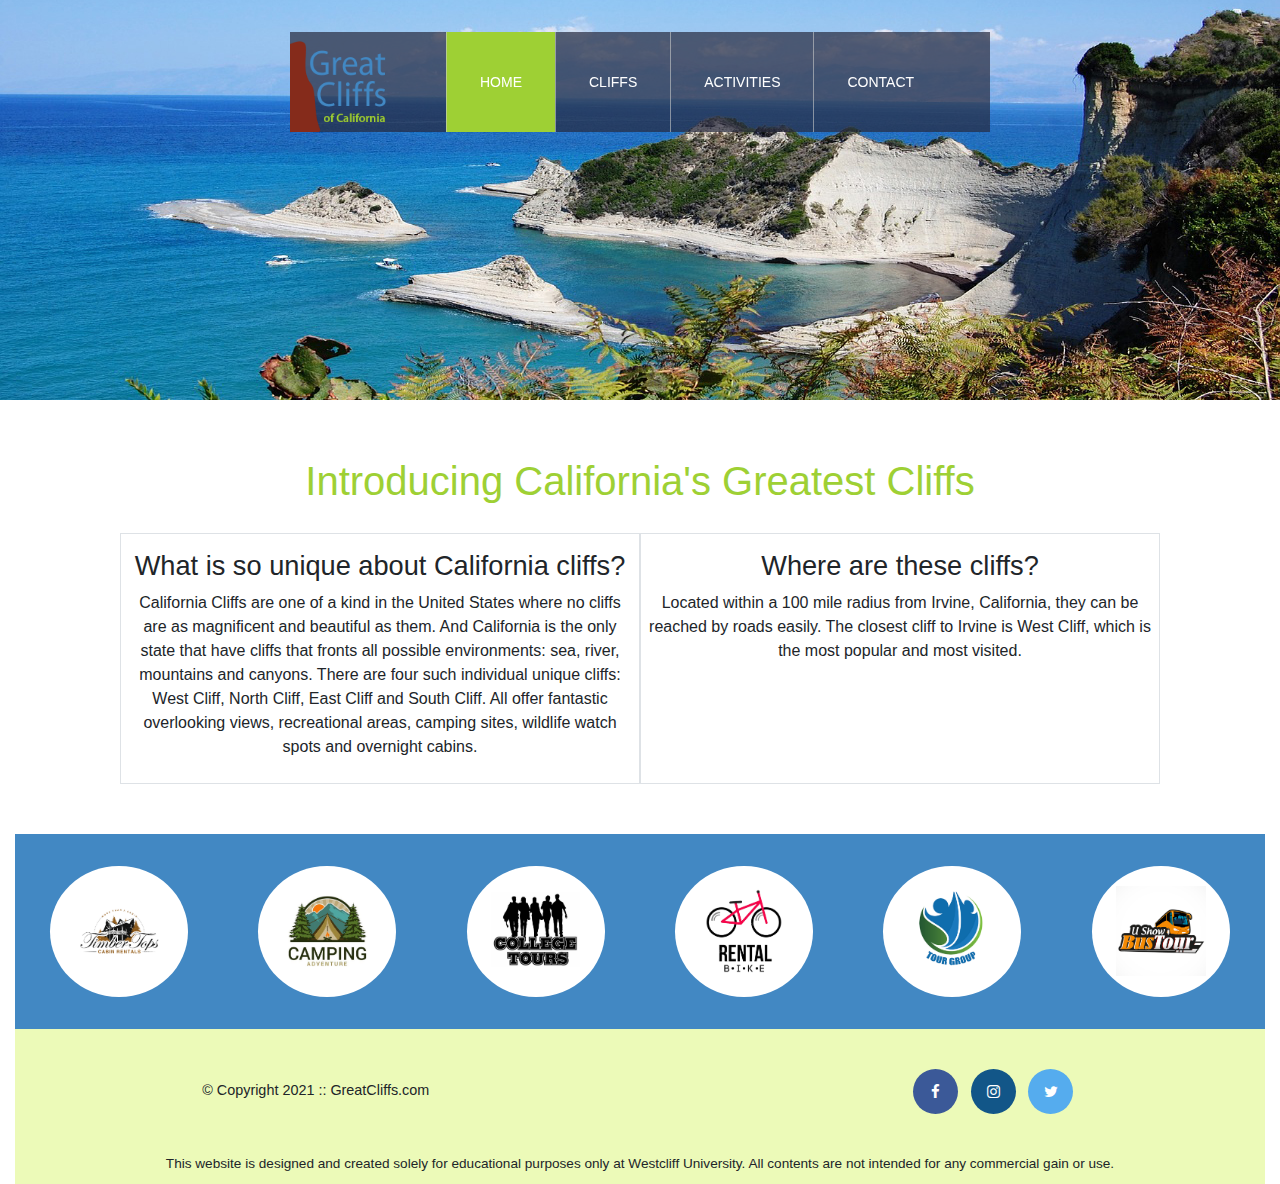
==== commit 9bd5167a: "fixed partners section to be responsive" ====
--- a/index.html
+++ b/index.html
@@ -42,11 +42,11 @@
 				</button>
 				<div class="collapse navbar-collapse" id="navbarContent">
 					<ul class="navbar-nav float-right">
-						<li class="nav-item">
-							<a class="nav-link text-white" href="index.html">Home</a>
+						<li class="nav-item active">
+							<a class="nav-link" href="index.html">Home</a>
 						</li>
 						<li class="nav-item">
-							<a class="nav-link " href="cliffs.html">Cliffs</a>
+							<a class="nav-link" href="cliffs.html">Cliffs</a>
 						</li>
 						<li class="nav-item">
 							<a class="nav-link" href="activities.html">Activities</a>
--- a/styles.css
+++ b/styles.css
@@ -1,3 +1,109 @@
+/* 
+Bootstrap Breakpoints: 
+ X-Small	None	<576px
+ Small	sm	≥576px
+ Medium	md	≥768px
+ Large	lg	≥992px
+ Extra large	xl	≥1200px
+ Extra extra large	xxl	≥1400px
+*/
+
+/* Media Queries */
+
+/*x-small*/
+@media (max-width: 575px) {
+  section #partners {
+    grid-template-columns: 1fr;
+		row-gap: 10px;
+		column-gap: 10px;
+		grid-template-areas:
+			'box1'
+      'box2' 
+			'box3'
+      'box4'
+      'box5'
+      'box6';
+  }
+}
+
+/*small*/
+@media (min-width: 576px) {
+  section #partners {
+    grid-template-columns: 1fr 1fr;
+		row-gap: 10px;
+		grid-template-areas:
+			'box1 box2' 
+			'box3 box4'
+      'box5 box6';
+  }
+}
+
+/*medium*/
+@media (min-width: 768px) {
+	#home #container .container {
+		grid-template-columns: 1fr 1fr;
+		grid-template-areas:
+			'header header'
+			'box1 box2';
+	}
+  section #partners {
+    grid-template-columns: 1fr 1fr 1fr;
+		grid-template-areas:
+			'box1 box2 box3' 
+			'box4 box5 box6';
+  }
+}
+
+/* large */
+@media (min-width: 992px) {
+  section #partners {
+    grid-template-columns: 1fr 1fr 1fr 1fr 1fr 1fr;
+		grid-template-areas:
+			'box1 box2 box3 box4 box5 box6';
+  }
+}
+
+@media (max-width: 768px) {
+	footer #nondisclaimer .copy {
+		padding: 3.5em 0em 3.5em 0em;
+		text-align: center;
+		float: none;
+		font-size: 0.9em;
+	}
+	footer #nondisclaimer .social {
+		padding: 2.5em 0;
+		margin: 0;
+		text-align: center;
+		float: none;
+	}
+	#home #container .container {
+		grid-template-columns: 1fr 0.05fr 1fr;
+		row-gap: 10px;
+		column-gap: 10px;
+		grid-template-areas:
+			'header header header' 
+			'. . .' 
+			'box1 box1 box1' 
+			'. . .'
+			'box2 box2 box2';
+	}
+}
+
+@media (max-width: 992px) {
+	.logo img {
+		position: relative;
+		bottom: 5px;
+	}
+	section #partners .partner {
+		margin: 5px;
+	}
+  .nav-item {
+		background: rgba(38, 41, 61, 0.7);
+		border: rgba(202, 204, 202, 0.6) solid 1px;
+		padding-right: 100px;
+}
+}
+
 /* Body */
 #home {
 	background: no-repeat white url(images/cliff_ocean.jpg);
@@ -69,14 +175,6 @@
 	color: rgb(255, 255, 255) !important;
 }
 
-@media (max-width: 992px) {
-	.nav-item {
-		background: rgba(38, 41, 61, 0.7);
-		border: rgba(202, 204, 202, 0.6) solid 1px;
-		padding-right: 100px;
-	}
-}
-
 /* Main */
 main.container {
 	padding: 50px;
@@ -102,31 +200,18 @@
 .box2 {
 	grid-area: box2;
 }
-@media only screen and (min-width: 768px) {
-	.container {
-		grid-template-columns: 1fr 1fr;
-		row-gap: 10px;
-		column-gap: 10px;
-		grid-template-areas:
-			'header header'
-			'box1 box2';
-	}
-}
-
-@media only screen and (max-width: 767px) {
-	.container {
-		grid-template-columns: 1fr 0.05fr 1fr;
-		row-gap: 10px;
-		column-gap: 10px;
-		grid-template-areas:
-			'header header header' /* span across 4 columns */
-			'. . .' /* gutter span across 4 columns */
-			'box1 box1 box1' /* 4 columns */
-			'. . .'
-			'box2 box2 box2';
-	}
-}
-
+.box3 {
+  grid-area: box3;
+}
+.box4 {
+  grid-area: box4;
+}
+.box5 {
+  grid-area: box5;
+}
+.box6 {
+  grid-area: box6;
+}
 /* Partners */
 section {
 	width: 100%;
@@ -137,13 +222,15 @@
 	padding: 2em 0 2em 0;
 	margin: 0 auto;
 	text-align: center;
+  display: grid;
 }
 section #partners .partner {
 	display: inline-block;
-	margin: 0 0.75em;
+	margin: 0 auto;
 	padding: 1.3em 1.5em;
 	background-color: #fff;
 	border-radius: 50%;
+  max-width: fit-content;
 }
 section #partners .partner img {
 	width: 90px;
@@ -202,54 +289,39 @@
 	background: #125688;
 	color: white;
 }
-/* Media Queries */
-@media (max-width: 768px) {
-	footer #nondisclaimer .copy {
-		padding: 3.5em 0em 3.5em 0em;
-		text-align: center;
-		float: none;
-		font-size: 0.9em;
-	}
-	footer #nondisclaimer .social {
-		padding: 2.5em 0;
-		margin: 0;
-		text-align: center;
-		float: none;
-	}
-}
-
-@media (max-width: 992px) {
-	.logo img {
-		position: relative;
-		bottom: 5px;
-	}
-	section #partners .partner {
-		margin: 5px;
-	}
-}
 
 /* Activities */
-table {
-	width: 1000px;
+div #activitiesDesc {
+	max-width: 1000px;
+	margin: 4em auto 0 auto;
+}
+.table {
+	max-width: 1000px;
 	margin: 4em auto 0 auto;
 }
 caption {
 	background: #852b1b;
-	height: 40px;
 	color: #fff;
 	font-size: 1.3em;
 	font-weight: bold;
-	padding-top: 1em;
+	text-align: center;
+	caption-side: top;
 }
 thead {
 	background: #bde1ff;
-}
+	text-align: center;
+}
+.table thead th {
+	border: solid 1px #852b1b;
+	vertical-align: middle;
+}
+
 tbody {
 	background: #eeffe6;
 	text-align: center;
 }
-th,
-td {
+.table th,
+.table td {
 	width: 225px;
 	height: 75px;
 	vertical-align: middle;
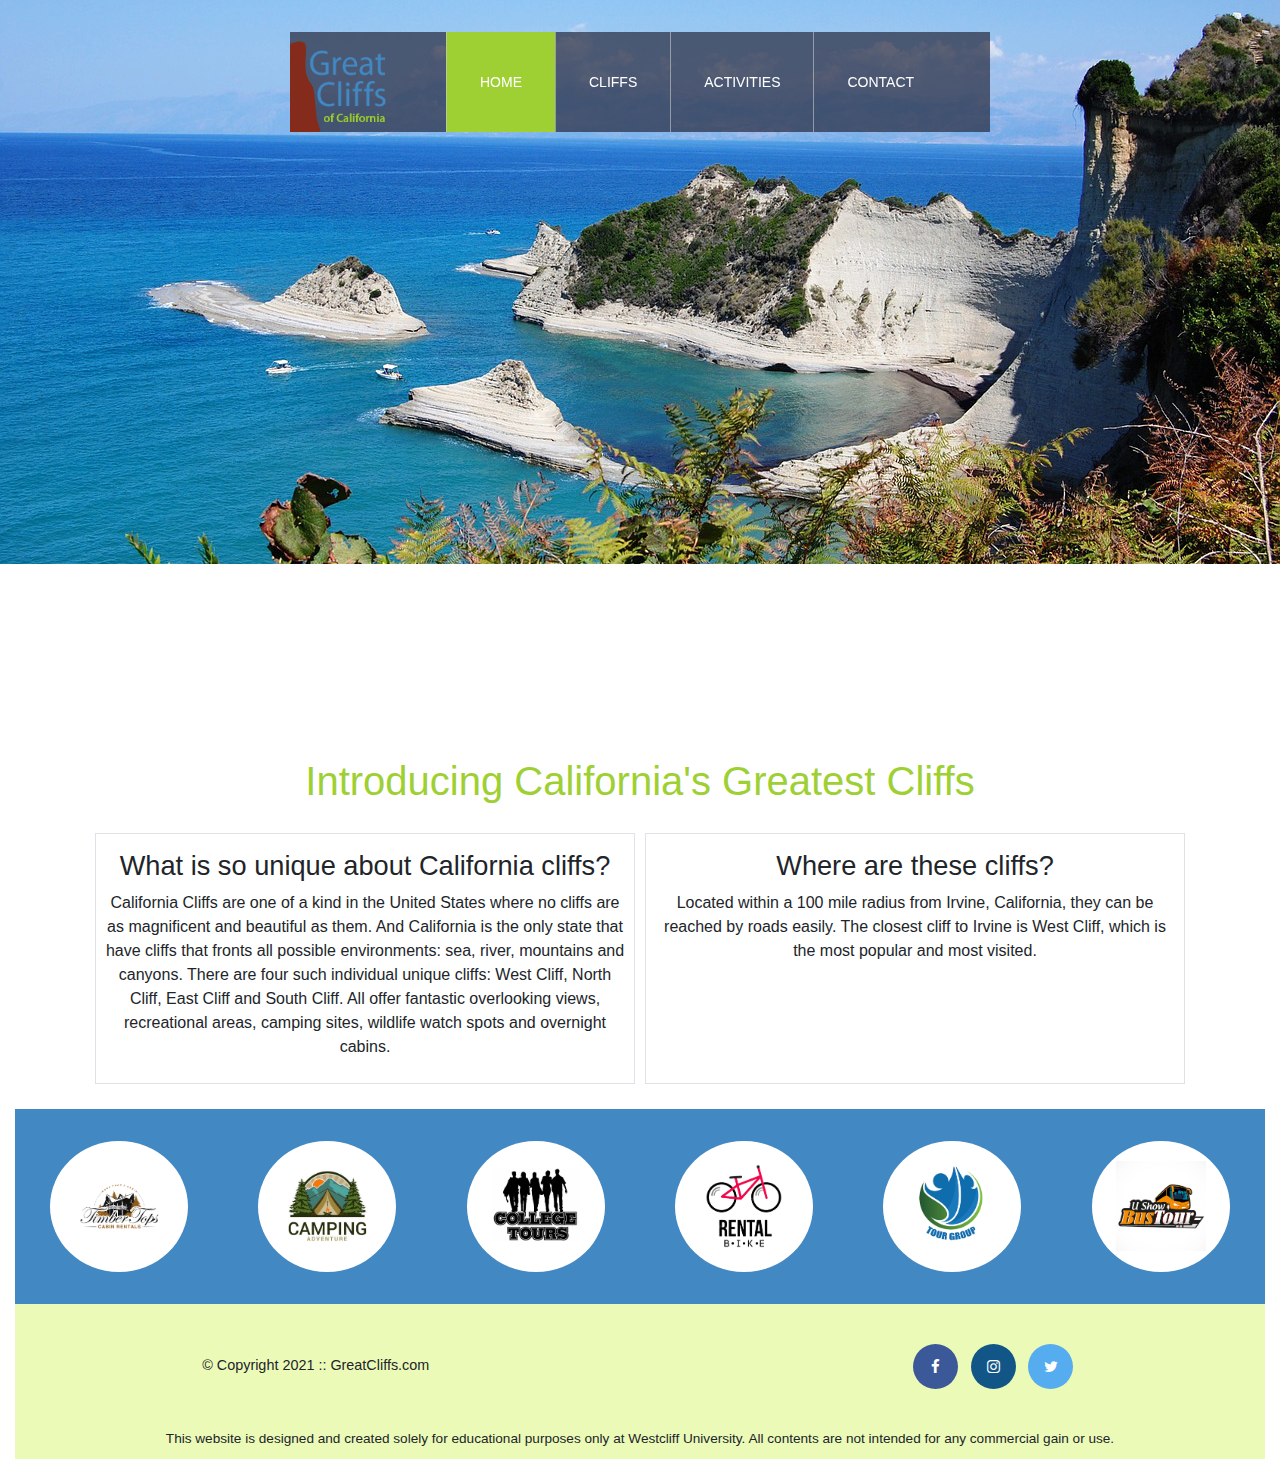
==== commit 5c78c800: "made bg images responsive for all pages" ====
--- a/index.html
+++ b/index.html
@@ -19,8 +19,8 @@
 		<!-- Custom CSS -->
 		<link rel="stylesheet" href="styles.css" />
 	</head>
-	<body id="home">
-		<div id="container" class="container-fluid">
+	<body id="home" class="container-fluid">
+		<div id="container">
 			<div id="navContainer" class="sticky-top">
 			<nav class="navbar navbar-dark navbar-expand-lg main-menu justify-content-center">
 				<a class="navbar-brand logo" href="index.html"
@@ -57,9 +57,13 @@
 					</ul>
 				</div>
 			</nav>
+			
 		</div>
 			<header>
 			</header>
+			<!-- <div id="timeofday">
+				<div id="clock"></div>
+			</div> -->
 
 			<main class="container">
 				<div class="headerbox">
@@ -115,7 +119,7 @@
 			</footer>
 		<!-- JavaScript Codes -->
 		<!-- Digital Clock -->
-		<script src="js/digclock.js"></script>
+		<!-- <script src="js/digclock.js"></script> -->
 		<!-- Partners -->
 		<script src="js/site_scripts.js"></script>
 		<!-- Bootstrap JS -->
--- a/styles.css
+++ b/styles.css
@@ -12,57 +12,47 @@
 
 /*x-small*/
 @media (max-width: 575px) {
-  section #partners {
-    grid-template-columns: 1fr;
+	section #partners {
+		grid-template-columns: 1fr;
 		row-gap: 10px;
 		column-gap: 10px;
 		grid-template-areas:
 			'box1'
-      'box2' 
+			'box2'
 			'box3'
-      'box4'
-      'box5'
-      'box6';
-  }
+			'box4'
+			'box5'
+			'box6';
+	}
+	#home header, #contact header {
+		width: 100%;
+		min-height: 150px;
+	}
+	#cliffs header, #activities header {
+		width: 100%;
+		min-height: 150px;
+	}
 }
 
 /*small*/
 @media (min-width: 576px) {
-  section #partners {
-    grid-template-columns: 1fr 1fr;
+	section #partners {
+		grid-template-columns: 1fr 1fr;
 		row-gap: 10px;
 		grid-template-areas:
-			'box1 box2' 
+			'box1 box2'
 			'box3 box4'
-      'box5 box6';
-  }
-}
-
-/*medium*/
-@media (min-width: 768px) {
-	#home #container .container {
-		grid-template-columns: 1fr 1fr;
-		grid-template-areas:
-			'header header'
-			'box1 box2';
-	}
-  section #partners {
-    grid-template-columns: 1fr 1fr 1fr;
-		grid-template-areas:
-			'box1 box2 box3' 
-			'box4 box5 box6';
-  }
-}
-
-/* large */
-@media (min-width: 992px) {
-  section #partners {
-    grid-template-columns: 1fr 1fr 1fr 1fr 1fr 1fr;
-		grid-template-areas:
-			'box1 box2 box3 box4 box5 box6';
-  }
-}
-
+			'box5 box6';
+	}
+	#cliffs header, #activities header  {
+		width: 100%;
+		min-height: 275px;
+	}
+	#home header, #contact header  {
+		width: 100%;
+		min-height: 275px;
+	}
+}
 @media (max-width: 768px) {
 	footer #nondisclaimer .copy {
 		padding: 3.5em 0em 3.5em 0em;
@@ -81,14 +71,38 @@
 		row-gap: 10px;
 		column-gap: 10px;
 		grid-template-areas:
-			'header header header' 
-			'. . .' 
-			'box1 box1 box1' 
+			'header header header'
+			'. . .'
+			'box1 box1 box1'
 			'. . .'
 			'box2 box2 box2';
 	}
 }
 
+/*medium*/
+@media (min-width: 768px) {
+	#home #container .container {
+		grid-template-columns: 1fr 1fr;
+		column-gap: 10px;
+		grid-template-areas:
+			'header header'
+			'box1 box2';
+	}
+	section #partners {
+		grid-template-columns: 1fr 1fr 1fr;
+		grid-template-areas:
+			'box1 box2 box3'
+			'box4 box5 box6';
+	}
+	#home header, #contact header {
+		width: 100%;
+		min-height: 325px;
+	}
+	#cliffs header, #activities header {
+		width: 100%;
+		min-height: 425px;
+	}
+}
 @media (max-width: 992px) {
 	.logo img {
 		position: relative;
@@ -97,34 +111,73 @@
 	section #partners .partner {
 		margin: 5px;
 	}
-  .nav-item {
+	.nav-item {
 		background: rgba(38, 41, 61, 0.7);
 		border: rgba(202, 204, 202, 0.6) solid 1px;
 		padding-right: 100px;
-}
-}
+	}
+}
+/* large */
+@media (min-width: 992px) {
+	section #partners {
+		grid-template-columns: 1fr 1fr 1fr 1fr 1fr 1fr;
+		grid-template-areas: 'box1 box2 box3 box4 box5 box6';
+	}
+	#home header, #contact header {
+		width: 100%;
+		min-height: 400px;
+	}
+	#cliffs header, #activities header {
+		width: 100%;
+		min-height: 600px;
+	}
+}
+/* xlarge */
+@media (min-width: 1200px) {
+	#contact header, #cliffs header, #home header {
+		width: 100%;
+		min-height: 600px;
+	}
+	#activities header {
+		width: 100%;
+		min-height: 800px;
+	}
+
+}
+/* xxlarge */
+@media (min-width: 1400px) {
+	#contact header, #cliffs header, #home header {
+		width: 100%;
+		min-height: 700px;
+	}
+	#activities header {
+		width: 100%;
+		min-height: 1100px;
+	}
+}
+
+
 
 /* Body */
 #home {
 	background: no-repeat white url(images/cliff_ocean.jpg);
-	background-size: 100% 400px;
+	background-size: contain;
+	background-position: center top;
 }
 #activities {
 	background: no-repeat white url(images/runfly.jpg);
-	background-size: 100% 400px;
+	background-size: contain;
+	background-position: center top;
 }
 #contact {
 	background: no-repeat white url(images/cliff_rock.jpg);
-	background-size: 100% 400px;
+	background-size: contain;
+	background-position: center top;
 }
 #cliffs {
 	background: no-repeat white url(images/forest_cliff.jpg);
-	background-size: 100% 400px;
-}
-/* Header */
-header {
-	width: 100%;
-	min-height: 275px;
+	background-size: contain;
+	background-position: center top;
 }
 
 /* Navigation */
@@ -136,7 +189,6 @@
 #navContainer {
 	width: 70%;
 	max-width: 700px;
-	display: flexbox;
 	margin: 2em auto 0 auto;
 	min-height: 100px;
 	height: 100px;
@@ -177,7 +229,7 @@
 
 /* Main */
 main.container {
-	padding: 50px;
+	padding: 25px;
 	font-family: Arial, Helvetica, sans-serif;
 	text-align: center;
 	display: grid;
@@ -190,7 +242,7 @@
 main h2 {
 	font-size: 1.7em;
 }
-
+main
 .headerbox {
 	grid-area: header;
 }
@@ -201,16 +253,16 @@
 	grid-area: box2;
 }
 .box3 {
-  grid-area: box3;
+	grid-area: box3;
 }
 .box4 {
-  grid-area: box4;
+	grid-area: box4;
 }
 .box5 {
-  grid-area: box5;
+	grid-area: box5;
 }
 .box6 {
-  grid-area: box6;
+	grid-area: box6;
 }
 /* Partners */
 section {
@@ -222,7 +274,7 @@
 	padding: 2em 0 2em 0;
 	margin: 0 auto;
 	text-align: center;
-  display: grid;
+	display: grid;
 }
 section #partners .partner {
 	display: inline-block;
@@ -230,7 +282,7 @@
 	padding: 1.3em 1.5em;
 	background-color: #fff;
 	border-radius: 50%;
-  max-width: fit-content;
+	max-width: fit-content;
 }
 section #partners .partner img {
 	width: 90px;
@@ -295,6 +347,9 @@
 	max-width: 1000px;
 	margin: 4em auto 0 auto;
 }
+div #activitiesDesc h1 {
+	text-align: center;
+}
 .table {
 	max-width: 1000px;
 	margin: 4em auto 0 auto;
@@ -348,6 +403,7 @@
 }
 fieldset {
 	border: 2px solid #9ed034;
+	padding-bottom: 1em;
 }
 legend {
 	text-transform: uppercase;
@@ -384,19 +440,25 @@
 	resize: none;
 }
 /* submit button */
-form .button input {
+
+/* /* form .button input {
 	display: inline;
 	margin: 1em 0 1em 28.5em;
 	padding: 10px;
 	width: 125px;
 	font-weight: bold;
-	/* color: #fff; */
-	/* background-color: #4977d1; */
+	color: #fff;
+	background-color: #4977d1;
 	border: none;
+} */
+
+.randomcode {
+	max-width: 500px;
+	margin: 1em 0em;
 }
 form .randomcode input {
 	width: 125px;
-	margin: 20px 5px 5px 265px;
+	/* margin: 20px 5px 5px 265px; */
 }
 form #codes {
 	display: inline;
@@ -420,7 +482,7 @@
 #activities main #result {
 	min-height: 50px;
 	width: 300px;
-	padding: 0;
+	padding: 10px;
 }
 #activities main #result h4 {
 	margin-bottom: 1em;
@@ -431,29 +493,19 @@
 }
 /* End Form */
 
-/* Cliffs Page */
-
-.column {
-	float: left;
-	width: 45%;
-	padding: 20px;
-}
-.row::after {
-	content: '';
-	clear: both;
-	display: table;
-}
+
 figcaption {
 	color: #fff;
 	background: #852b1b;
 	padding: 10px;
 	text-align: center;
+	font-size: large;
 	font-weight: bold;
 }
 
 /* Clock */
 
-#timeofday {
+/* #timeofday {
 	padding: 15px 0 20px 0;
 	font-family: Arial, Helvetica, sans-serif;
 	text-align: center;
@@ -466,4 +518,4 @@
 
 #clock {
 	color: #125688;
-}
+} */
